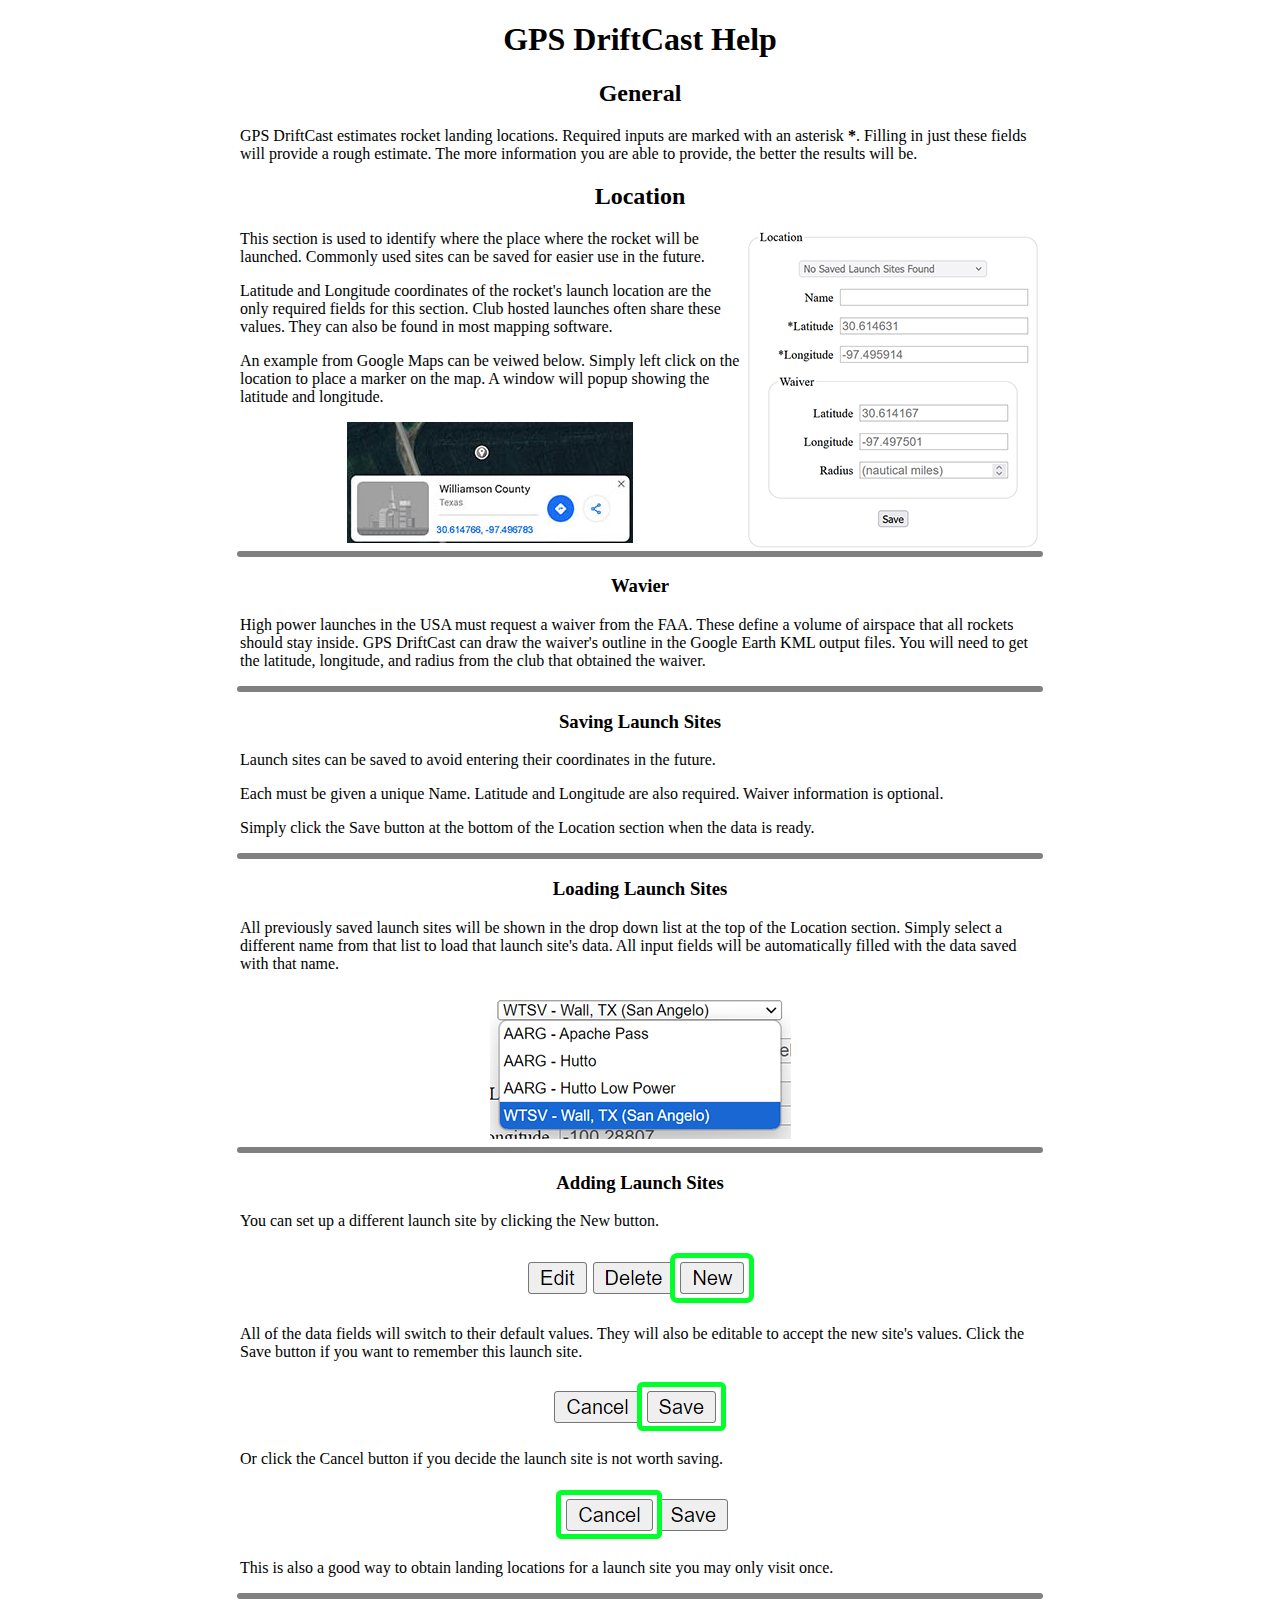
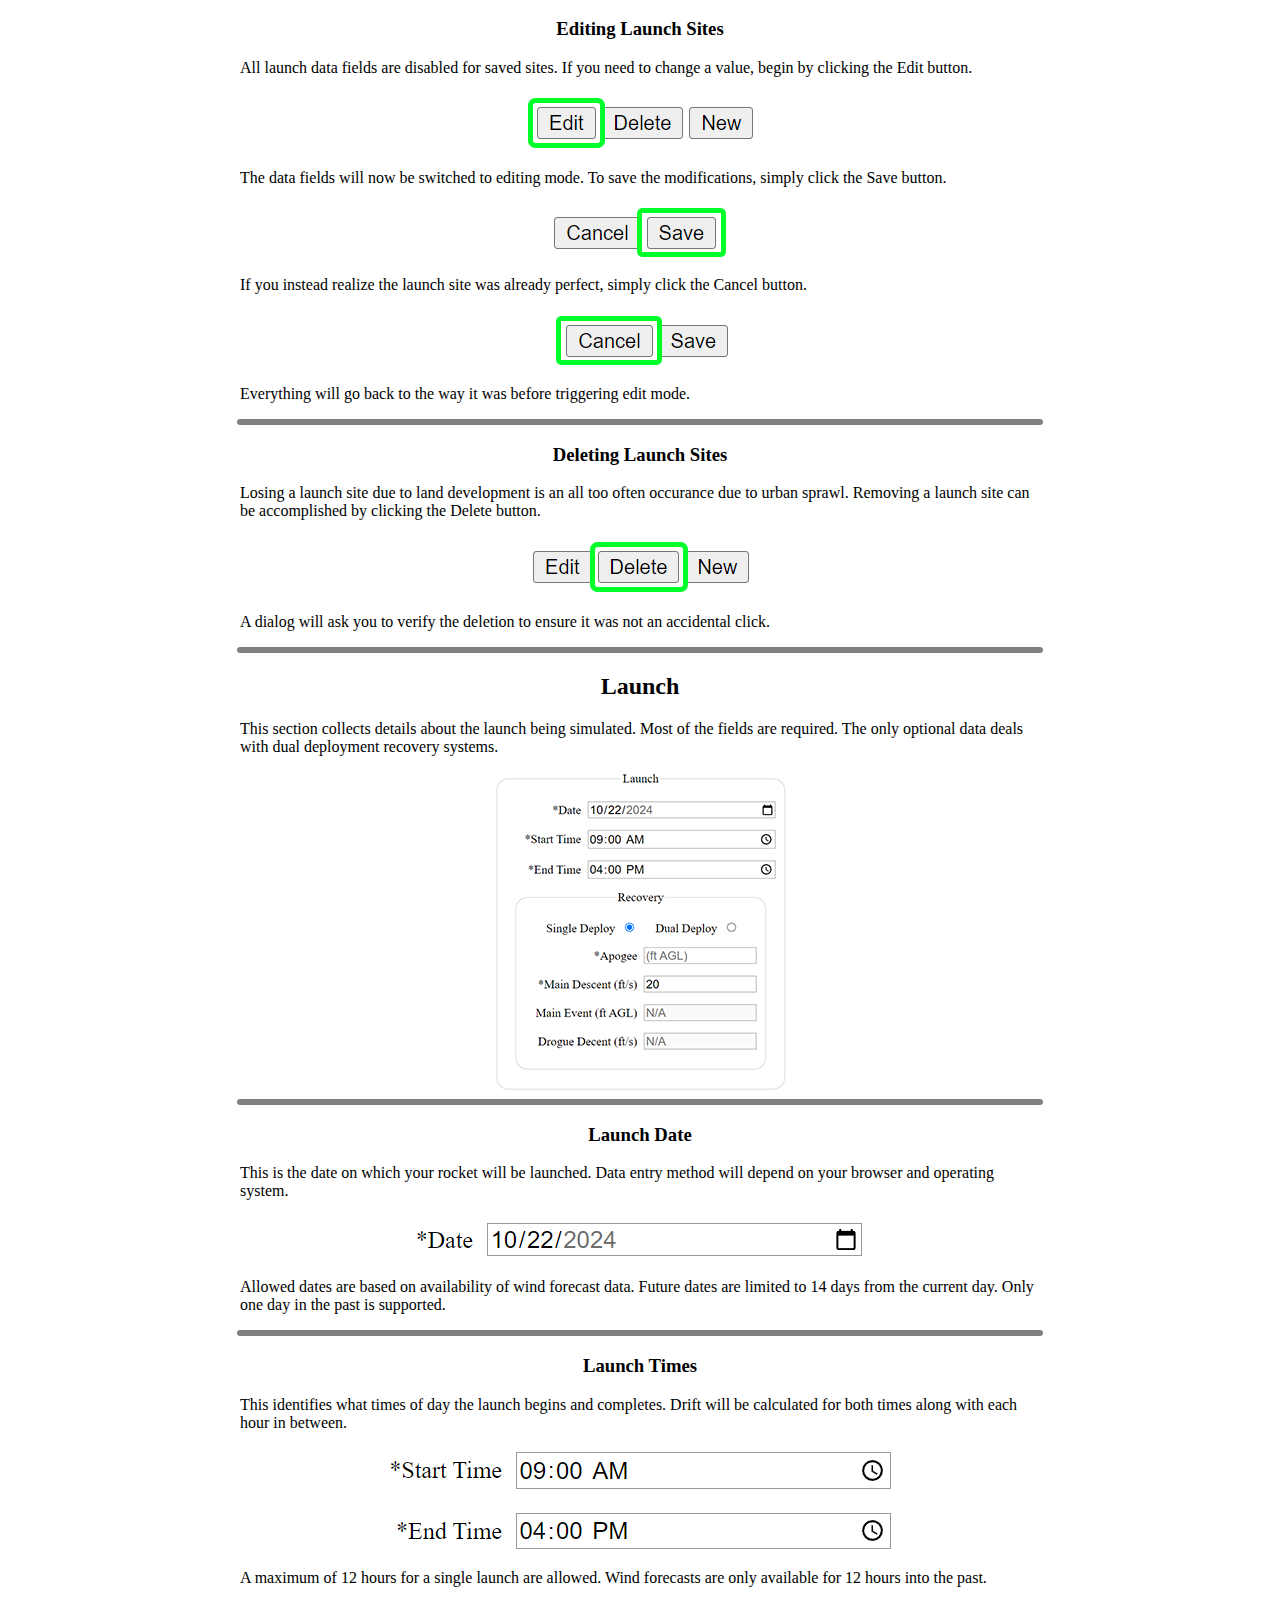
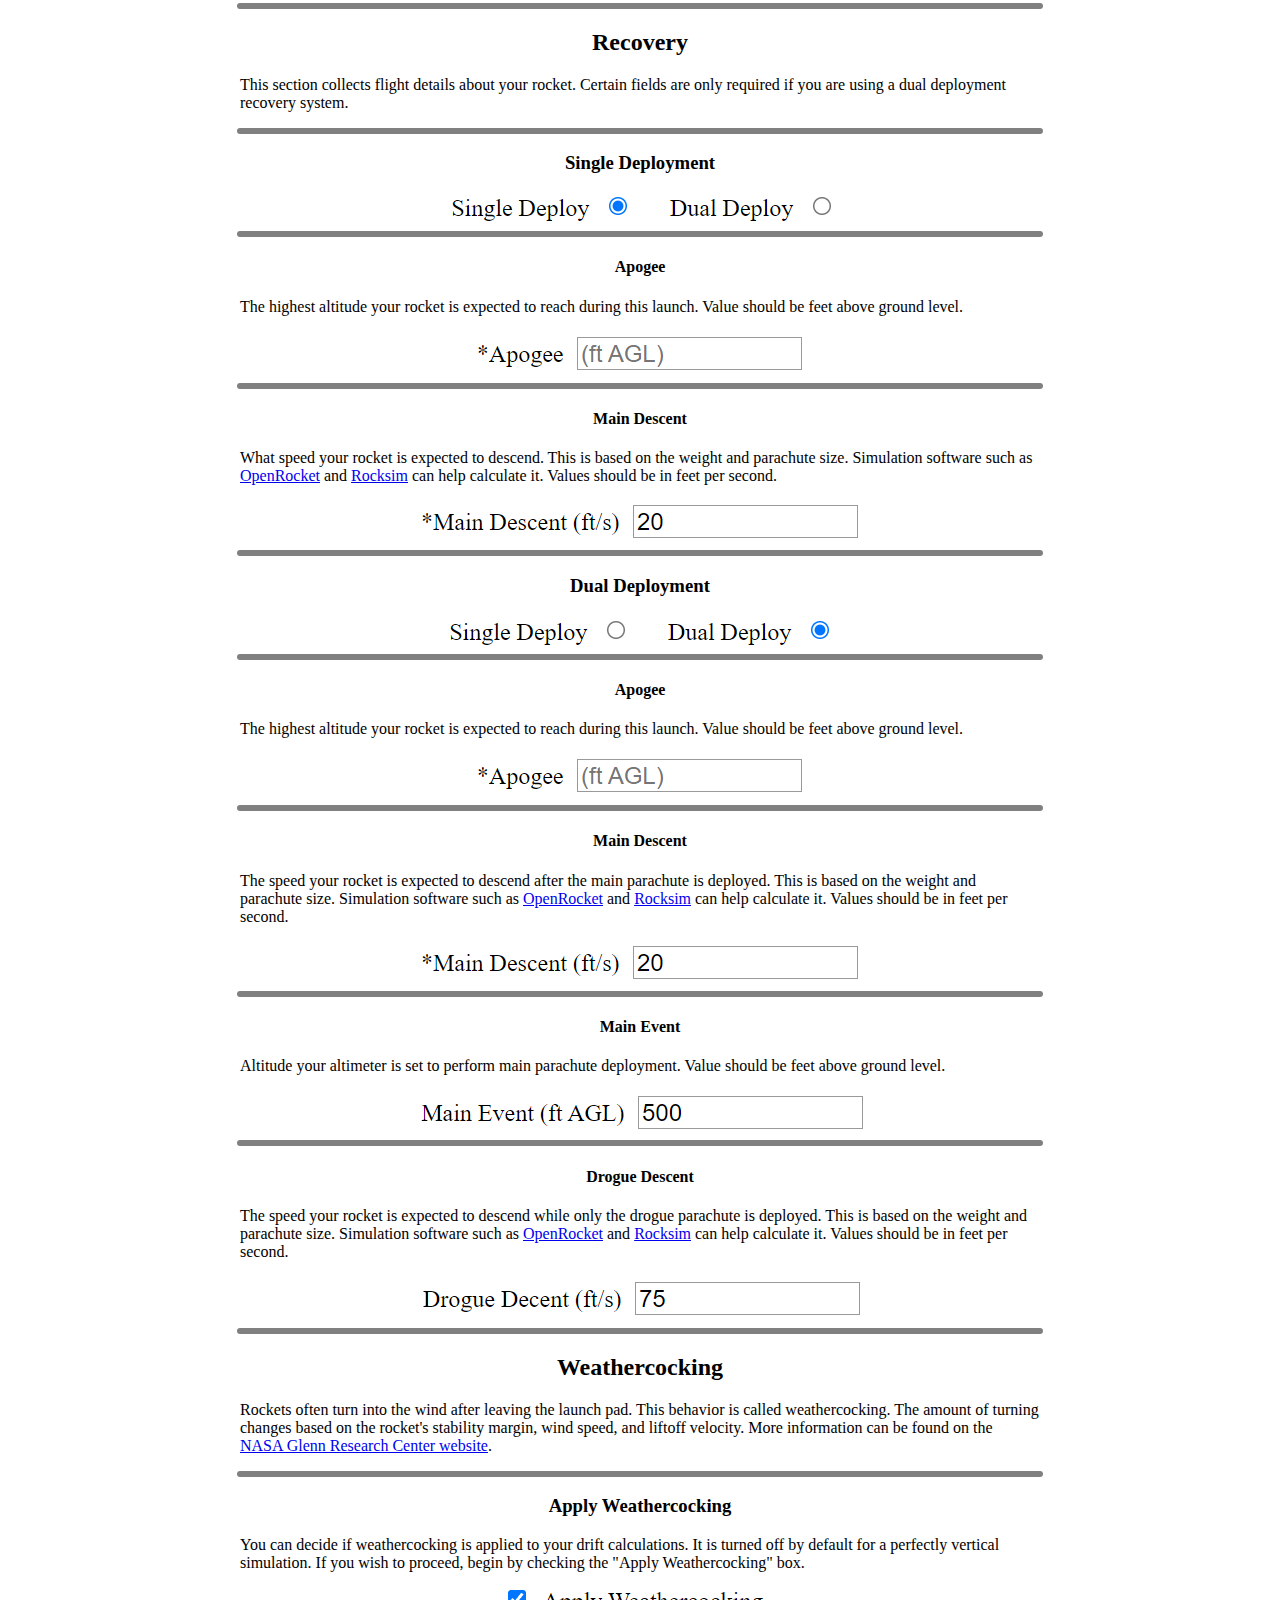
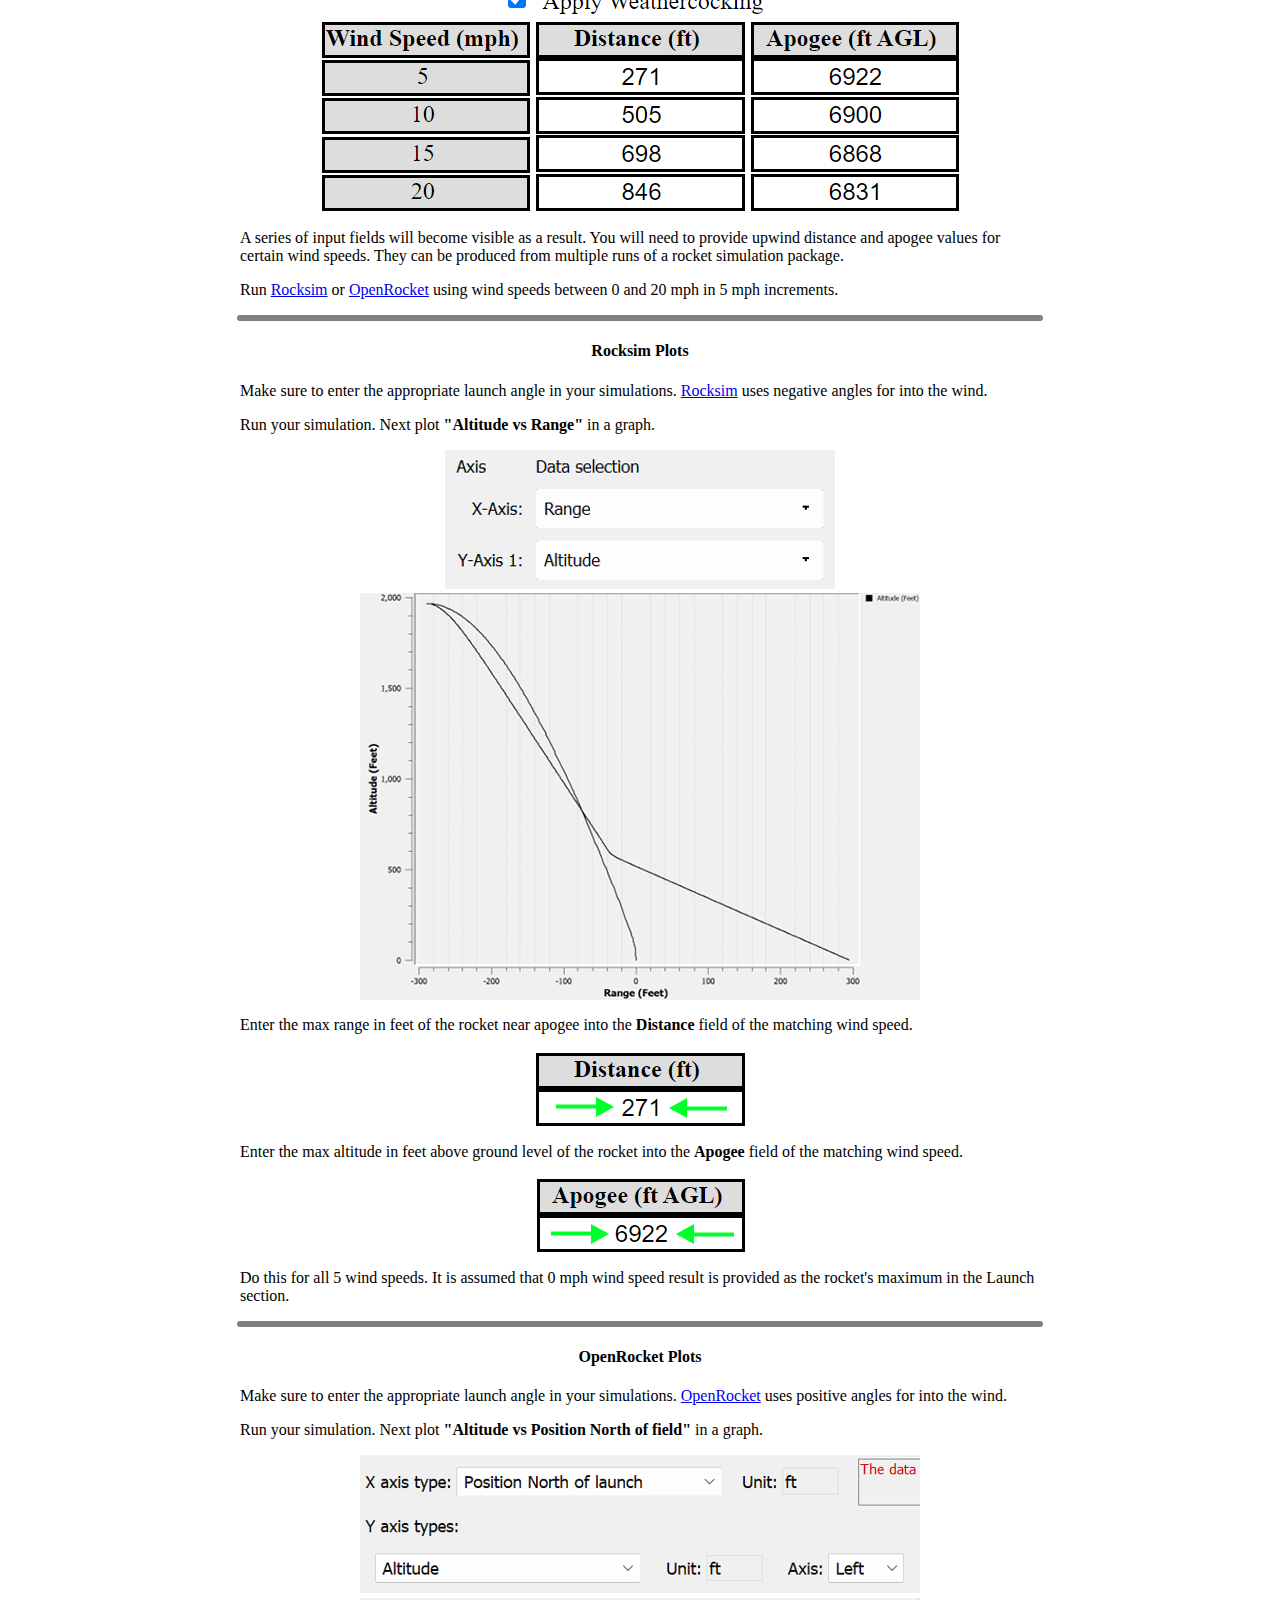
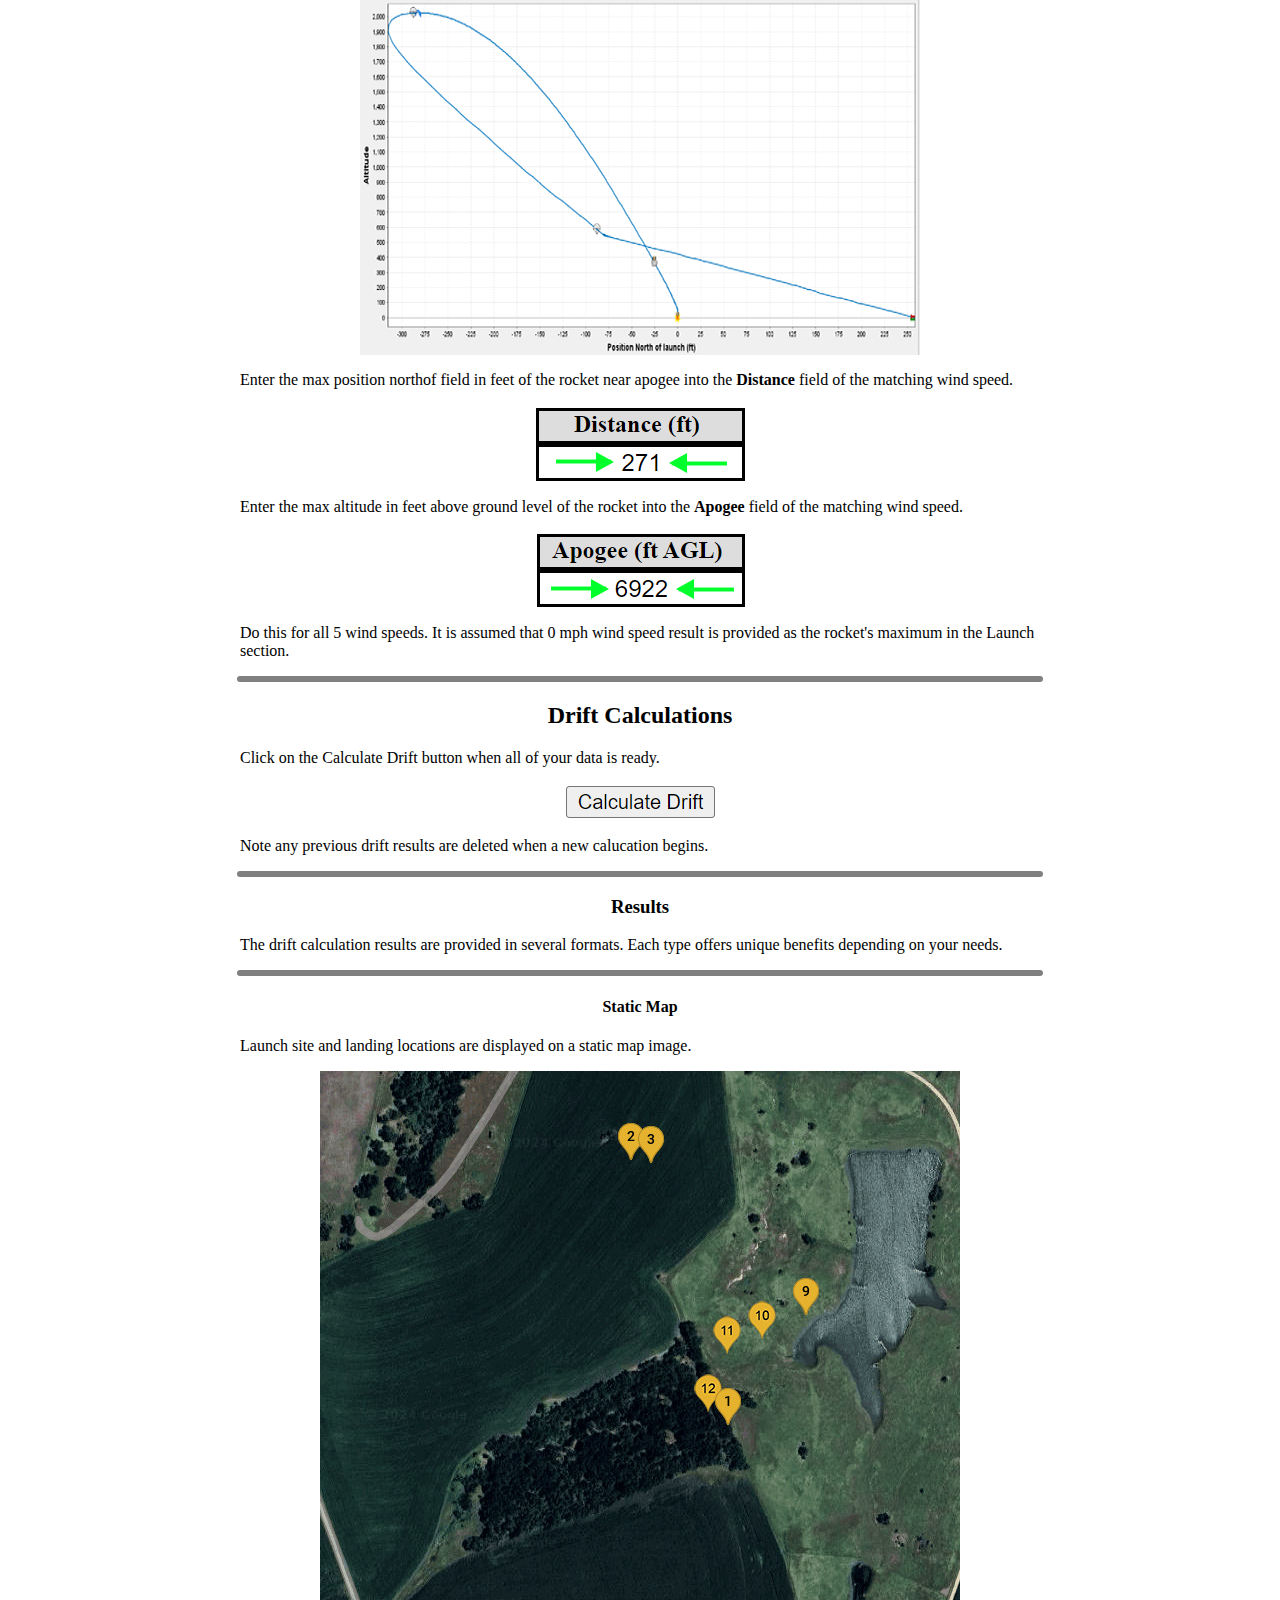
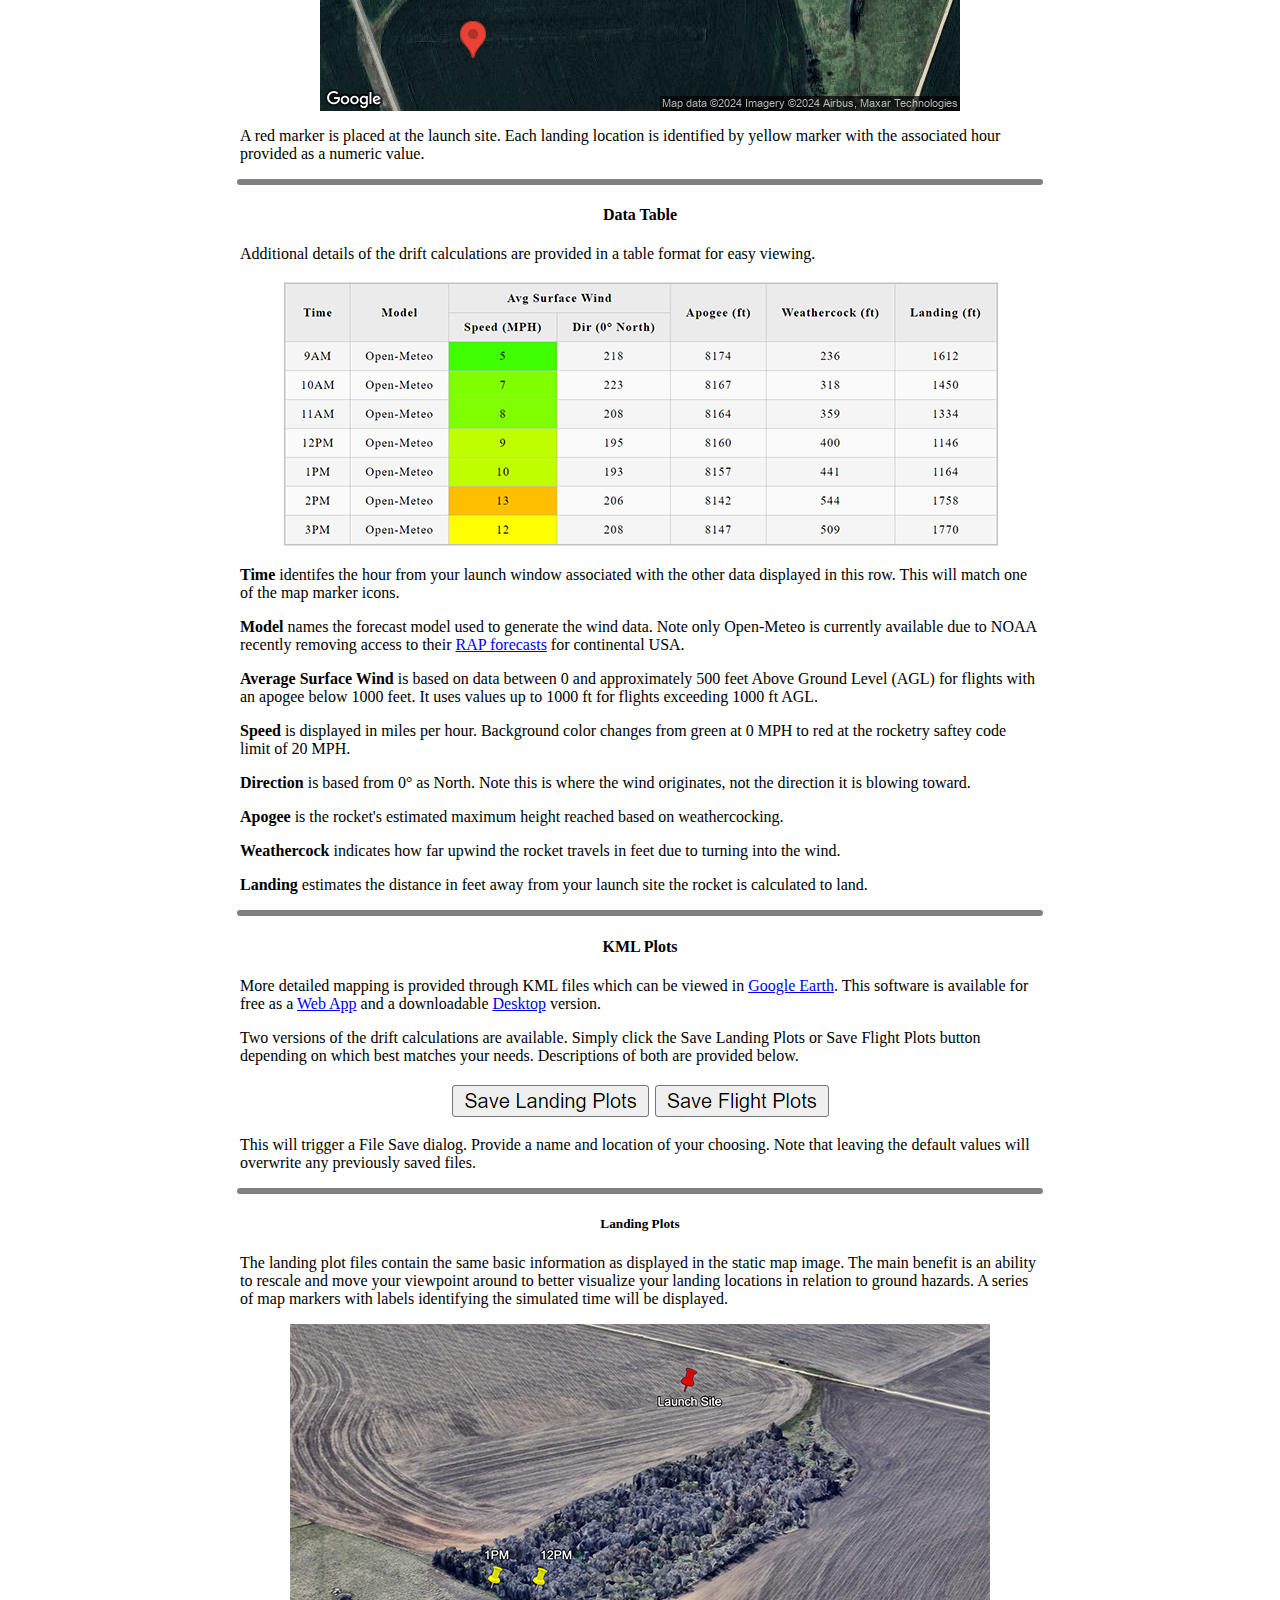
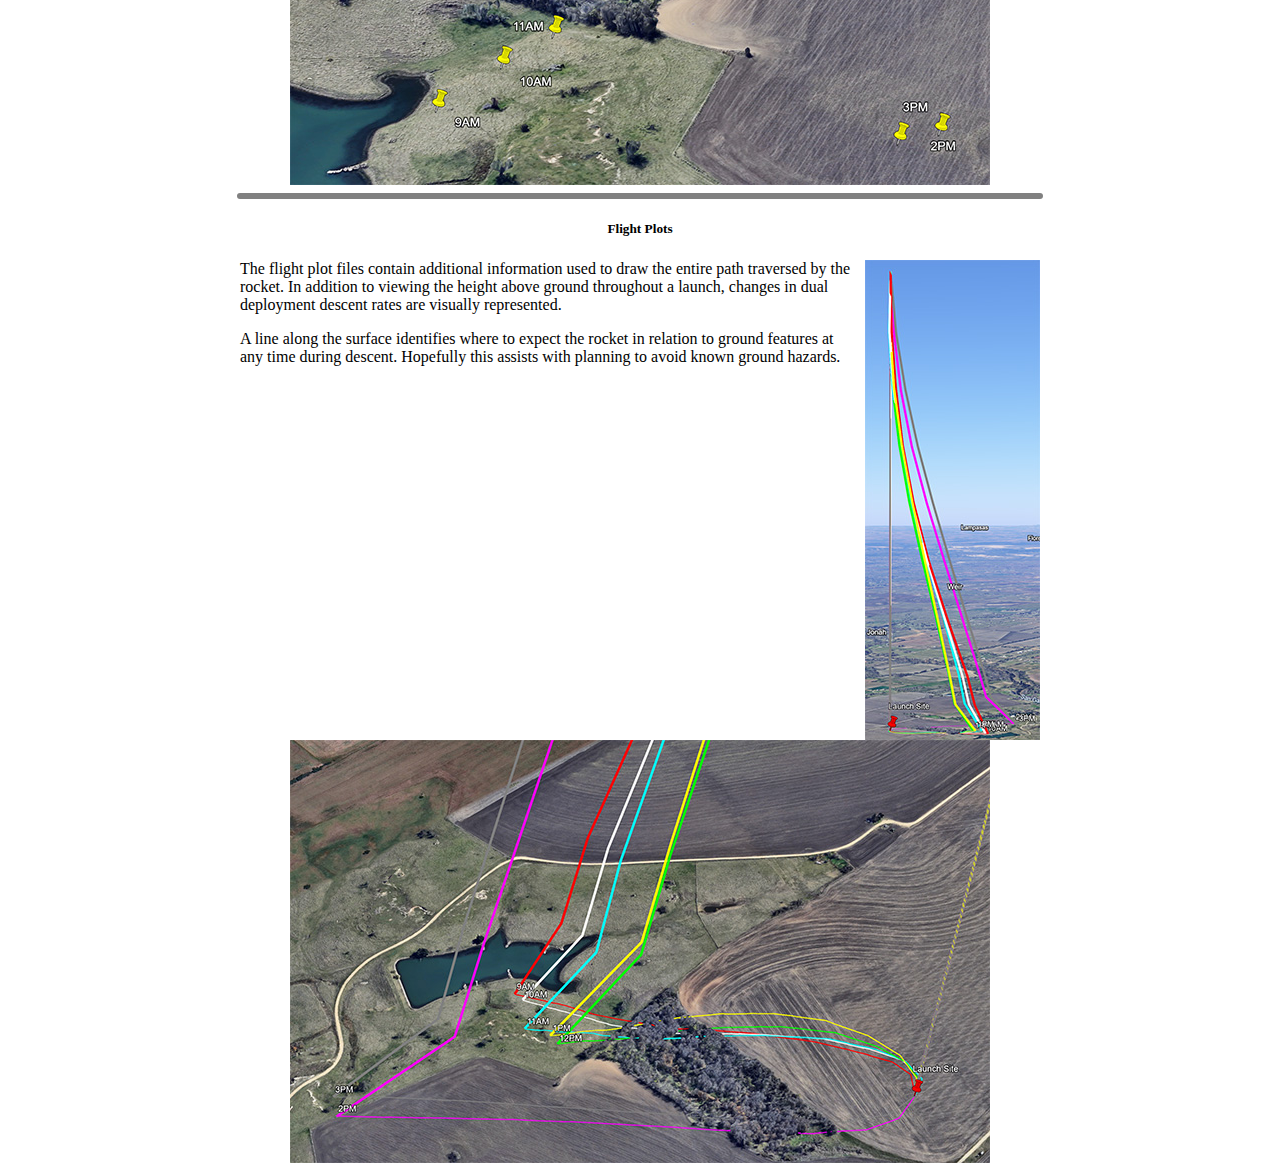
==== help/index.html @ a5b5e1a7 "Added Help page" ====
<!DOCTYPE html>
<html lang="en-US">
    <head>
        <meta charset="utf-8">
        <meta name="viewport" content="width=device-width">
        <title>GPS DriftCast Help</title>

        <link rel="apple-touch-icon" sizes="180x180" href="../images/apple-touch-icon.png">
        <link rel="icon" type="image/png" sizes="32x32" href="../images/favicon-32x32.png">
        <link rel="icon" type="image/png" sizes="16x16" href="../images/favicon-16x16.png">
        <link rel="manifest" href="../images/site.webmanifest">

        <link rel="stylesheet" href="styles.css" />
    </head>
    <body>
        <h1>GPS DriftCast Help</h1>
        <div>
            <h2>General</h2>
            <p>GPS DriftCast estimates rocket landing locations.  Required inputs are marked with an asterisk <b>*</b>.  Filling in just these fields will provide a rough estimate.  The more information you are able to provide, the better the results will be.</p>
        </div>
        <div>
            <h2>Location</h2>
            <img src="images/location_half.png" class="image_float_right">
            <p>This section is used to identify where the place where the rocket will be launched.  Commonly used sites can be saved for easier use in the future.</p>
            <p>Latitude and Longitude coordinates of the rocket's launch location are the only required fields for this section.  Club hosted launches often share these values.  They can also be found in most mapping software.</p>
            <p>An example from Google Maps can be veiwed below.  Simply left click on the location to place a marker on the map.  A window will popup showing the latitude and longitude.</p>
            <img src="images/google_coords_half.jpg" class="image_inline">
        </div>
        <hr>
        <div>
            <h3>Wavier</h3>
            <p>High power launches in the USA must request a waiver from the FAA.  These define a volume of airspace that all rockets should stay inside.  GPS DriftCast can draw the waiver's outline in the Google Earth KML output files.  You will need to get the latitude, longitude, and radius from the club that obtained the waiver.</p>
        </div>
        <hr>
        <div>
            <h3>Saving Launch Sites</h3>
            <p>Launch sites can be saved to avoid entering their coordinates in the future.</p>
            <p>Each must be given a unique Name.  Latitude and Longitude are also required.  Waiver information is optional.</p>
            <p>Simply click the Save button at the bottom of the Location section when the data is ready.</p>
        </div>
        <hr>
        <div>
            <h3>Loading Launch Sites</h3>
            <p>All previously saved launch sites will be shown in the drop down list at the top of the Location section.  Simply select a different name from that list to load that launch site's data.  All input fields will be automatically filled with the data saved with that name.</p>
            <img src="images/launch_site_select.png" class="image_inline">
        </div>
        <hr>
        <div>
            <h3>Adding Launch Sites</h3>
            <p>You can set up a different launch site by clicking the New button.</p>
            <img src="images/new_btn.png" class="image_inline">
            <p>All of the data fields will switch to their default values.  They will also be editable to accept the new site's values.  Click the Save button if you want to remember this launch site.</p>
            <img src="images/save_btn.png" class="image_inline">
            <p>Or click the Cancel button if you decide the launch site is not worth saving.</p>
            <img src="images/cancel_btn.png" class="image_inline">
            <p>This is also a good way to obtain landing locations for a launch site you may only visit once.</p>
        </div>
        <hr>
        <div>
            <h3>Editing Launch Sites</h3>
            <p>All launch data fields are disabled for saved sites.  If you need to change a value, begin by clicking the Edit button.</p>
            <img src="images/edit_btn.png" class="image_inline">
            <p>The data fields will now be switched to editing mode.  To save the modifications, simply click the Save button.</p>
            <img src="images/save_btn.png" class="image_inline">
            <p>If you instead realize the launch site was already perfect, simply click the Cancel button.</p>
            <img src="images/cancel_btn.png" class="image_inline">
            <p>Everything will go back to the way it was before triggering edit mode.</p>
        </div>
        <hr>
        <div>
            <h3>Deleting Launch Sites</h3>
            <p>Losing a launch site due to land development is an all too often occurance due to urban sprawl.  Removing a launch site can be accomplished by clicking the Delete button.</p>
            <img src="images/delete_btn.png" class="image_inline">
            <p>A dialog will ask you to verify the deletion to ensure it was not an accidental click.</p>
        </div>
        <hr>
        <div>
            <h2>Launch</h2>
            <p>This section collects details about the launch being simulated.  Most of the fields are required.  The only optional data deals with dual deployment recovery systems.</p>
            <img src="images/launch_half.png" class="image_inline">
        </div>
        <hr>
        <div>
            <h3>Launch Date</h3>
            <p>This is the date on which your rocket will be launched.  Data entry method will depend on your browser and operating system.</p>
            <img src="images/launch_date.png" class="image_inline">
            <p>Allowed dates are based on availability of wind forecast data.  Future dates are limited to 14 days from the current day.  Only one day in the past is supported.</p>
        </div>
        <hr>
        <div>
            <h3>Launch Times</h3>
            <p>This identifies what times of day the launch begins and completes.  Drift will be calculated for both times along with each hour in between.</p>
            <img src="images/launch_times.png" class="image_inline">
            <p>A maximum of 12 hours for a single launch are allowed.  Wind forecasts are only available for 12 hours into the past.</p>
        </div>
        <hr>
        <div>
            <h2>Recovery</h2>
            <p>This section collects flight details about your rocket.  Certain fields are only required if you are using a dual deployment recovery system.</p>
        </div>
        <hr>
        <div>
            <h3>Single Deployment</h3>
            <img src="images/recovery_single_select.png" class="image_inline">
        </div>
        <hr>
        <div>
            <h4>Apogee</h4>
            <p>The highest altitude your rocket is expected to reach during this launch.  Value should be feet above ground level.</p>
            <img src="images/recovery_apogee.png" class="image_inline">
        </div>
        <hr>
        <div>
            <h4>Main Descent</h4>
            <p>What speed your rocket is expected to descend.  This is based on the weight and parachute size.  Simulation software such as <a href="https://openrocket.info/">OpenRocket</a> and <a href="https://www.apogeerockets.com/index.php?main_page=product_software_info&cPath=13_206&products_id=3300">Rocksim</a> can help calculate it.  Values should be in feet per second.</p>
            <img src="images/recovery_main.png" class="image_inline">
        </div>
        <hr>
        <div>
            <h3>Dual Deployment</h3>
            <img src="images/recovery_dual_select.png" class="image_inline">
        </div>
        <hr>
        <div>
            <h4>Apogee</h4>
            <p>The highest altitude your rocket is expected to reach during this launch.  Value should be feet above ground level.</p>
            <img src="images/recovery_apogee.png" class="image_inline">
        </div>
        <hr>
        <div>
            <h4>Main Descent</h4>
            <p>The speed your rocket is expected to descend after the main parachute is deployed.  This is based on the weight and parachute size.  Simulation software such as <a href="https://openrocket.info/">OpenRocket</a> and <a href="https://www.apogeerockets.com/index.php?main_page=product_software_info&cPath=13_206&products_id=3300">Rocksim</a> can help calculate it.  Values should be in feet per second.</p>
            <img src="images/recovery_main.png" class="image_inline">
        </div>
        <hr>
        <div>
            <h4>Main Event</h4>
            <p>Altitude your altimeter is set to perform main parachute deployment.  Value should be feet above ground level.</p>
            <img src="images/recovery_main_deploy.png" class="image_inline">
        </div>
        <hr>
        <div>
            <h4>Drogue Descent</h4>
            <p>The speed your rocket is expected to descend while only the drogue parachute is deployed.  This is based on the weight and parachute size.  Simulation software such as <a href="https://openrocket.info/">OpenRocket</a> and <a href="https://www.apogeerockets.com/index.php?main_page=product_software_info&cPath=13_206&products_id=3300">Rocksim</a> can help calculate it.  Values should be in feet per second.</p>
            <img src="images/recovery_drogue.png" class="image_inline">
        </div>
        <hr>
        <div>
            <h2>Weathercocking</h2>
            <p>Rockets often turn into the wind after leaving the launch pad.  This behavior is called weathercocking.  The amount of turning changes based on the rocket's stability margin, wind speed, and liftoff velocity.  More information can be found on the <a href="https://www1.grc.nasa.gov/beginners-guide-to-aeronautics/rocket-weather-cocking/">NASA Glenn Research Center website</a>.</p>
        </div>
        <hr>
        <div>
            <h3>Apply Weathercocking</h3>
            <p>You can decide if weathercocking is applied to your drift calculations.  It is turned off by default for a perfectly vertical simulation.  If you wish to proceed, begin by checking the "Apply Weathercocking" box.</p>
            <img src="images/wc_table.png" class="image_inline">
            <p>A series of input fields will become visible as a result.  You will need to provide upwind distance and apogee values for certain wind speeds.  They can be produced from multiple runs of a rocket simulation package.</p>
            <p>Run <a href="https://www.apogeerockets.com/index.php?main_page=product_software_info&cPath=13_206&products_id=3300">Rocksim</a> or <a href="https://openrocket.info/">OpenRocket</a> using wind speeds between 0 and 20 mph in 5 mph increments.</p>
        </div>
        <hr>
        <div>
            <h4>Rocksim Plots</h4>
            <p>Make sure to enter the appropriate launch angle in your simulations.  <a href="https://www.apogeerockets.com/index.php?main_page=product_software_info&cPath=13_206&products_id=3300">Rocksim</a> uses negative angles for into the wind.</p>
            <p>Run your simulation.  Next plot <b>"Altitude vs Range"</b> in a graph.</p>
            <img src="images/wc_rocksim.png" class="image_inline">
            <p>Enter the max range in feet of the rocket near apogee into the <b>Distance</b> field of the matching wind speed.</p>
            <img src="images/wc_distance.png" class="image_inline">
            <p>Enter the max altitude in feet above ground level of the rocket into the <b>Apogee</b> field of the matching wind speed.</p>
            <img src="images/wc_apogee.png" class="image_inline">
            <p>Do this for all 5 wind speeds.  It is assumed that 0 mph wind speed result is provided as the rocket's maximum in the Launch section.</p>
        </div>
        <hr>
        <div>
            <h4>OpenRocket Plots</h4>
            <p>Make sure to enter the appropriate launch angle in your simulations.  <a href="https://openrocket.info/">OpenRocket</a> uses positive angles for into the wind.</p>
            <p>Run your simulation.  Next plot <b>"Altitude vs Position North of field"</b> in a graph.</p>
            <img src="images/wc_openrocket.png" class="image_inline">
            <p>Enter the max position northof field in feet of the rocket near apogee into the <b>Distance</b> field of the matching wind speed.</p>
            <img src="images/wc_distance.png" class="image_inline">
            <p>Enter the max altitude in feet above ground level of the rocket into the <b>Apogee</b> field of the matching wind speed.</p>
            <img src="images/wc_apogee.png" class="image_inline">
            <p>Do this for all 5 wind speeds.  It is assumed that 0 mph wind speed result is provided as the rocket's maximum in the Launch section.</p>
        </div>
        <hr>
        <div>
            <h2>Drift Calculations</h2>
            <p>Click on the Calculate Drift button when all of your data is ready.</p>
            <img src="images/btn_calculate.png" class="image_inline">
            <p>Note any previous drift results are deleted when a new calucation begins.</p>
        </div>
        <hr>
        <div>
            <h3>Results</h3>
            <p>The drift calculation results are provided in several formats.  Each type offers unique benefits depending on your needs.</p>
        </div>
        <hr>
        <div>
            <h4>Static Map</h4>
            <p>Launch site and landing locations are displayed on a static map image.</p>
            <img src="images/staticmap.jpg" class="image_inline">
            <p>A red marker is placed at the launch site.  Each landing location is identified by yellow marker with the associated hour provided as a numeric value.</p>
        </div>
        <hr>
        <div>
            <h4>Data Table</h4>
            <p>Additional details of the drift calculations are provided in a table format for easy viewing.</p>
            <img src="images/data_table.png" class="image_inline">
            <p><b>Time</b> identifes the hour from your launch window associated with the other data displayed in this row.  This will match one of the map marker icons.</p>
            <p><b>Model</b> names the forecast model used to generate the wind data.  Note only Open-Meteo is currently available due to NOAA recently removing access to their <a href="https://rucsoundings.noaa.gov/">RAP forecasts</a> for continental USA.</p>
            <p><b>Average Surface Wind</b> is based on data between 0 and approximately 500 feet Above Ground Level (AGL) for flights with an apogee below 1000 feet.  It uses values up to 1000 ft for flights exceeding 1000 ft AGL.</p>
            <p><b>Speed</b> is displayed in miles per hour.  Background color changes from green at 0 MPH to red at the rocketry saftey code limit of 20 MPH.</p>
            <p><b>Direction</b> is based from 0° as North.  Note this is where the wind originates, not the direction it is blowing toward.</p>
            <p><b>Apogee</b> is the rocket's estimated maximum height reached based on weathercocking.</p>
            <p><b>Weathercock</b> indicates how far upwind the rocket travels in feet due to turning into the wind.</p>
            <p><b>Landing</b> estimates the distance in feet away from your launch site the rocket is calculated to land.</p>
        </div>
        <hr>
        <div>
            <h4>KML Plots</h4>
            <p>More detailed mapping is provided through KML files which can be viewed in <a href="https://www.google.com/earth/about/">Google Earth</a>.  This software is available for free as a <a href="https://earth.google.com/web/">Web App</a> and a downloadable <a href="https://www.google.com/earth/about/versions/#earth-pro">Desktop</a> version.</p>
            <p>Two versions of the drift calculations are available.  Simply click the Save Landing Plots or Save Flight Plots button depending on which best matches your needs.  Descriptions of both are provided below.</p>
            <img src="images/btn_save_kml_plots.png" class="image_inline">
            <p>This will trigger a File Save dialog.  Provide a name and location of your choosing.  Note that leaving the default values will overwrite any previously saved files.</p>
        </div>
        <hr>
        <div>
            <h5>Landing Plots</h5>
            <p>The landing plot files contain the same basic information as displayed in the static map image.  The main benefit is an ability to rescale and move your viewpoint around to better visualize your landing locations in relation to ground hazards.  A series of map markers with labels identifying the simulated time will be displayed.</p>
            <a href="images/kml_landing_plot.jpg"><img src="images/kml_landing_plot_small.jpg" class="image_inline"></a>
        </div>
        <hr>
        <div>
            <h5>Flight Plots</h5>
            <a href="images/kml_flight_plots_full.jpg" class="image_float_right"><img src="images/kml_flight_plots_full_small.jpg" class="image_float_right"></a>
            <p>The flight plot files contain additional information used to draw the entire path traversed by the rocket.  In addition to viewing the height above ground throughout a launch, changes in dual deployment descent rates are visually represented.</p>
            <p>A line along the surface identifies where to expect the rocket in relation to ground features at any time during descent.  Hopefully this assists with planning to avoid known ground hazards.</p>
            <a href="images/kml_flight_plots.jpg" class="image_inline"><img src="images/kml_flight_plots_small.jpg" class="image_inline"></a>
        </div>
    </body>
</html>
---- help/styles.css ----
body {
    /* Center the form on the page */
    text-align: center;
}

h1 {
    /* Center the form on the page */
    text-align: center;
}

div {
    margin: auto;
    max-width: 800px;
}

img.image_float_right {
    float: right;
    margin-left: 5px;
}

img.image_inline {
    display: block;
    margin: auto;
}

p {
    display:block;
    text-align: left;
}

hr {
    max-width: 800px;
    border: 3px solid;
    border-radius: 3px;
}
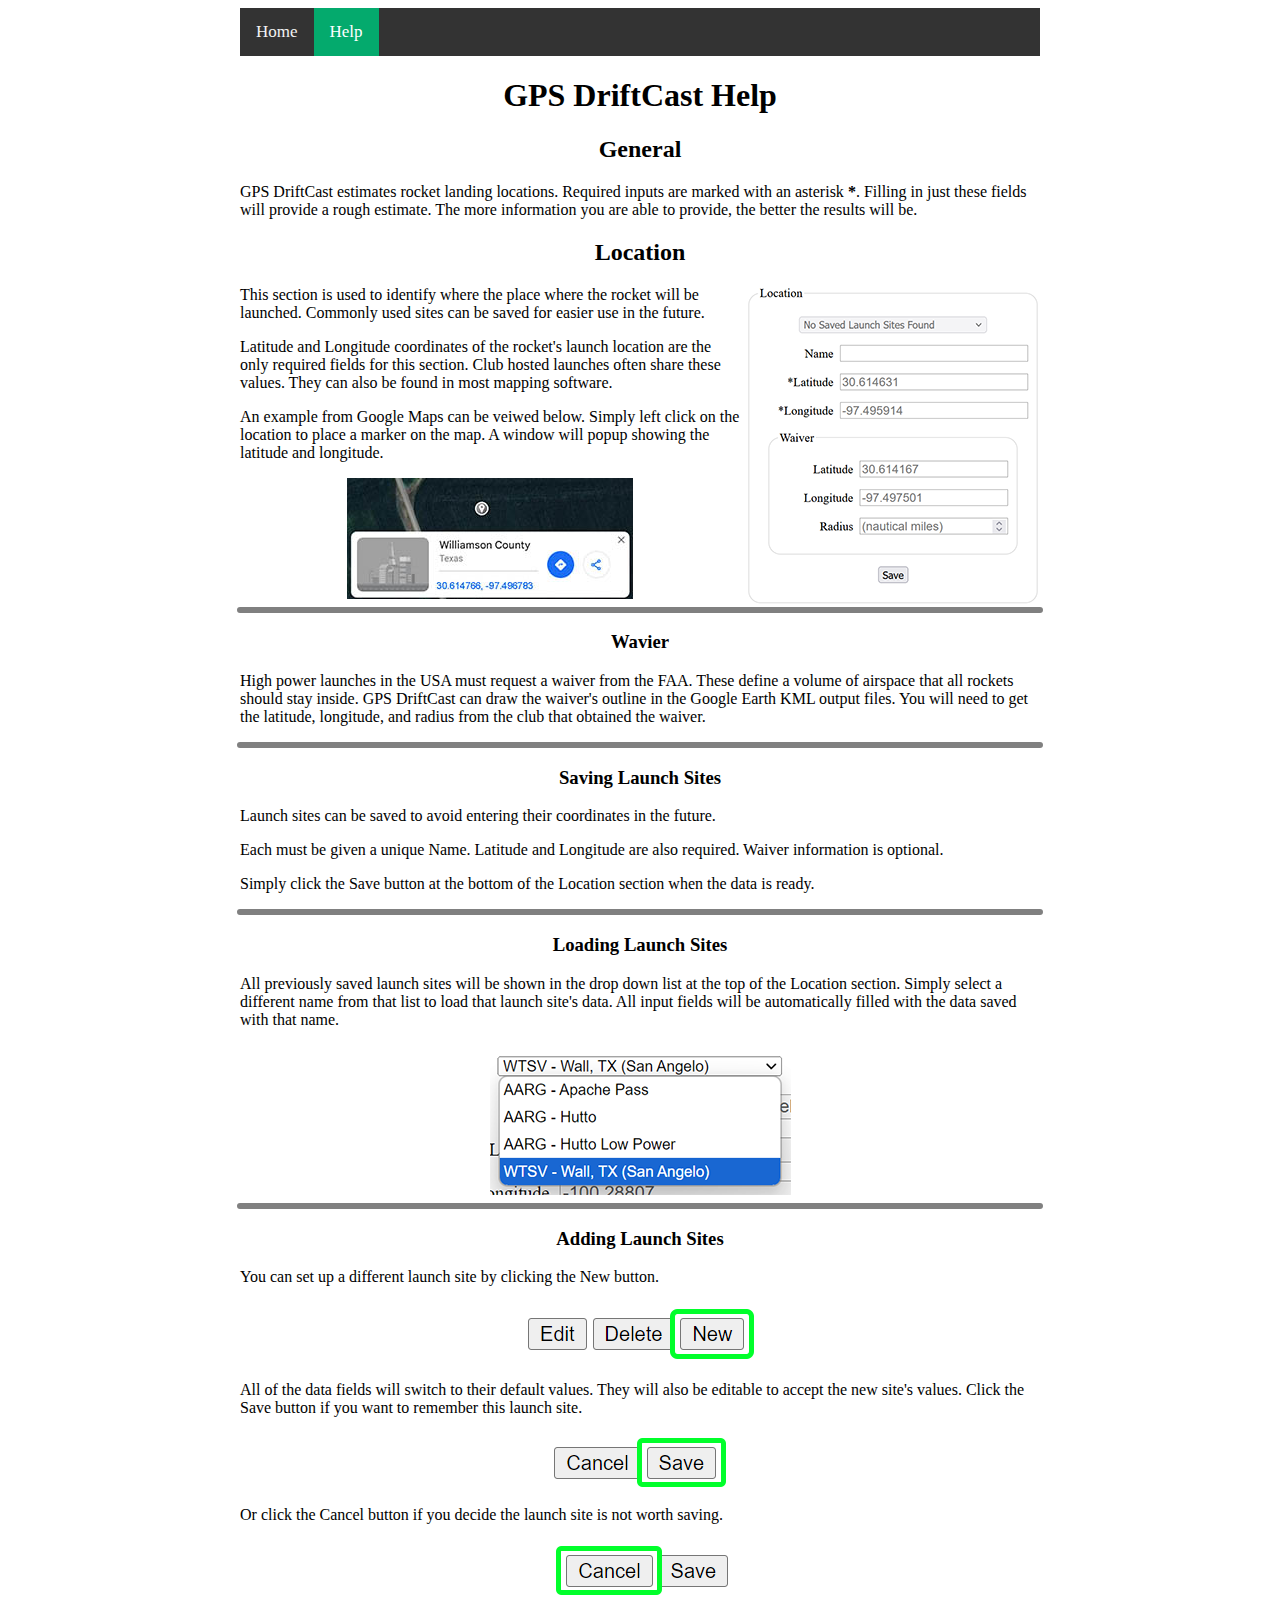
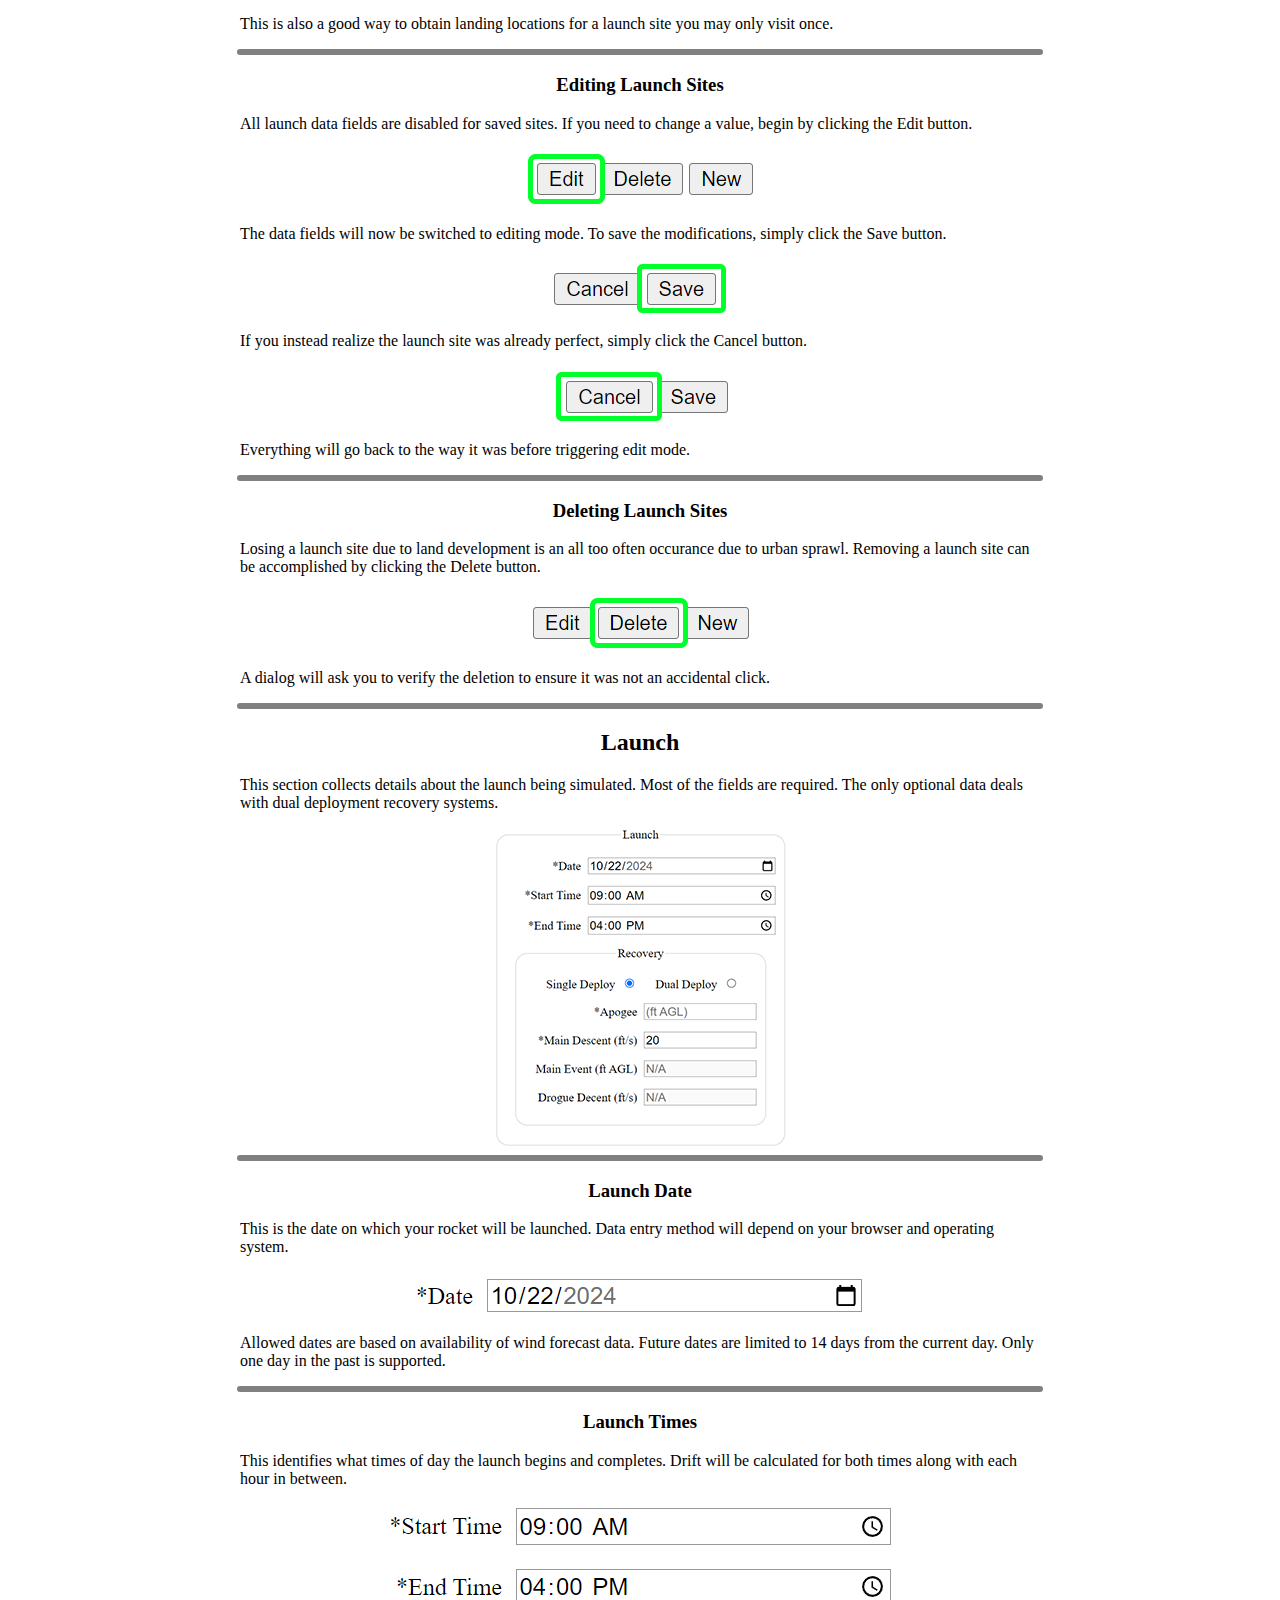
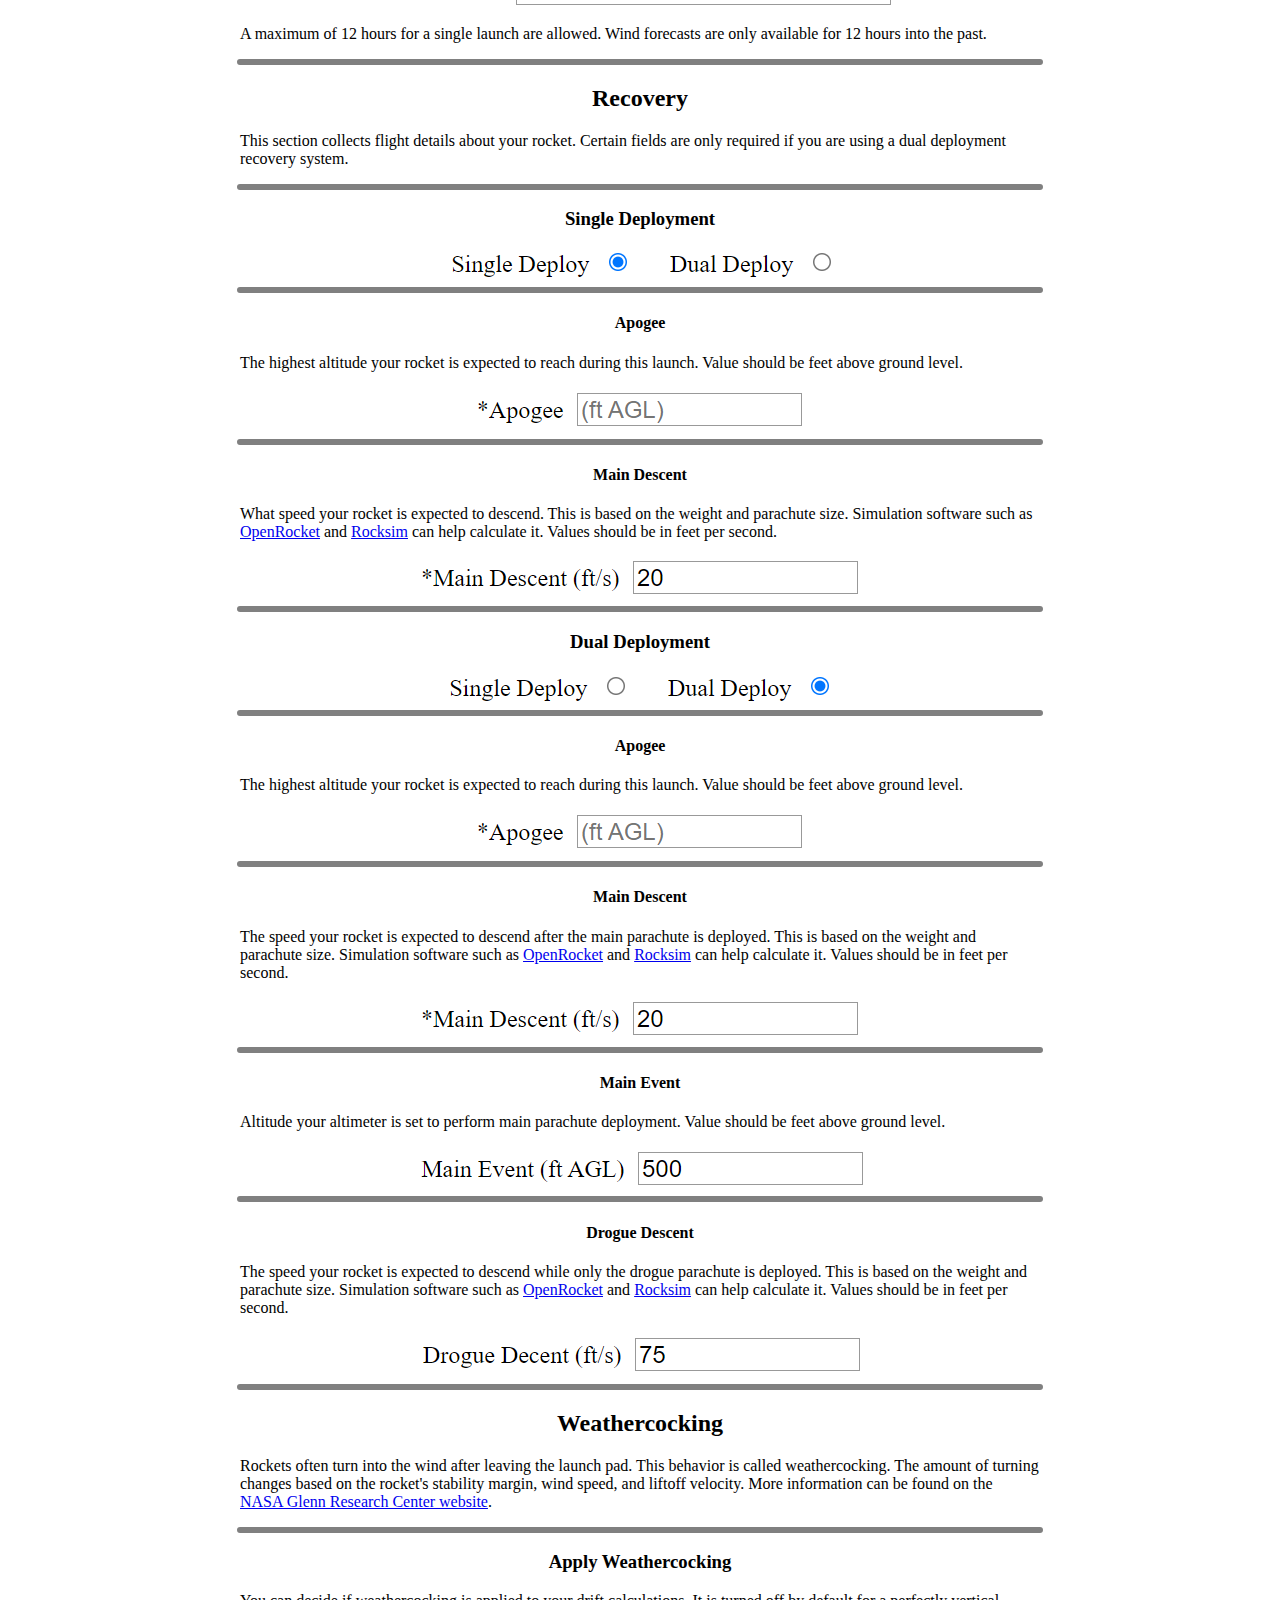
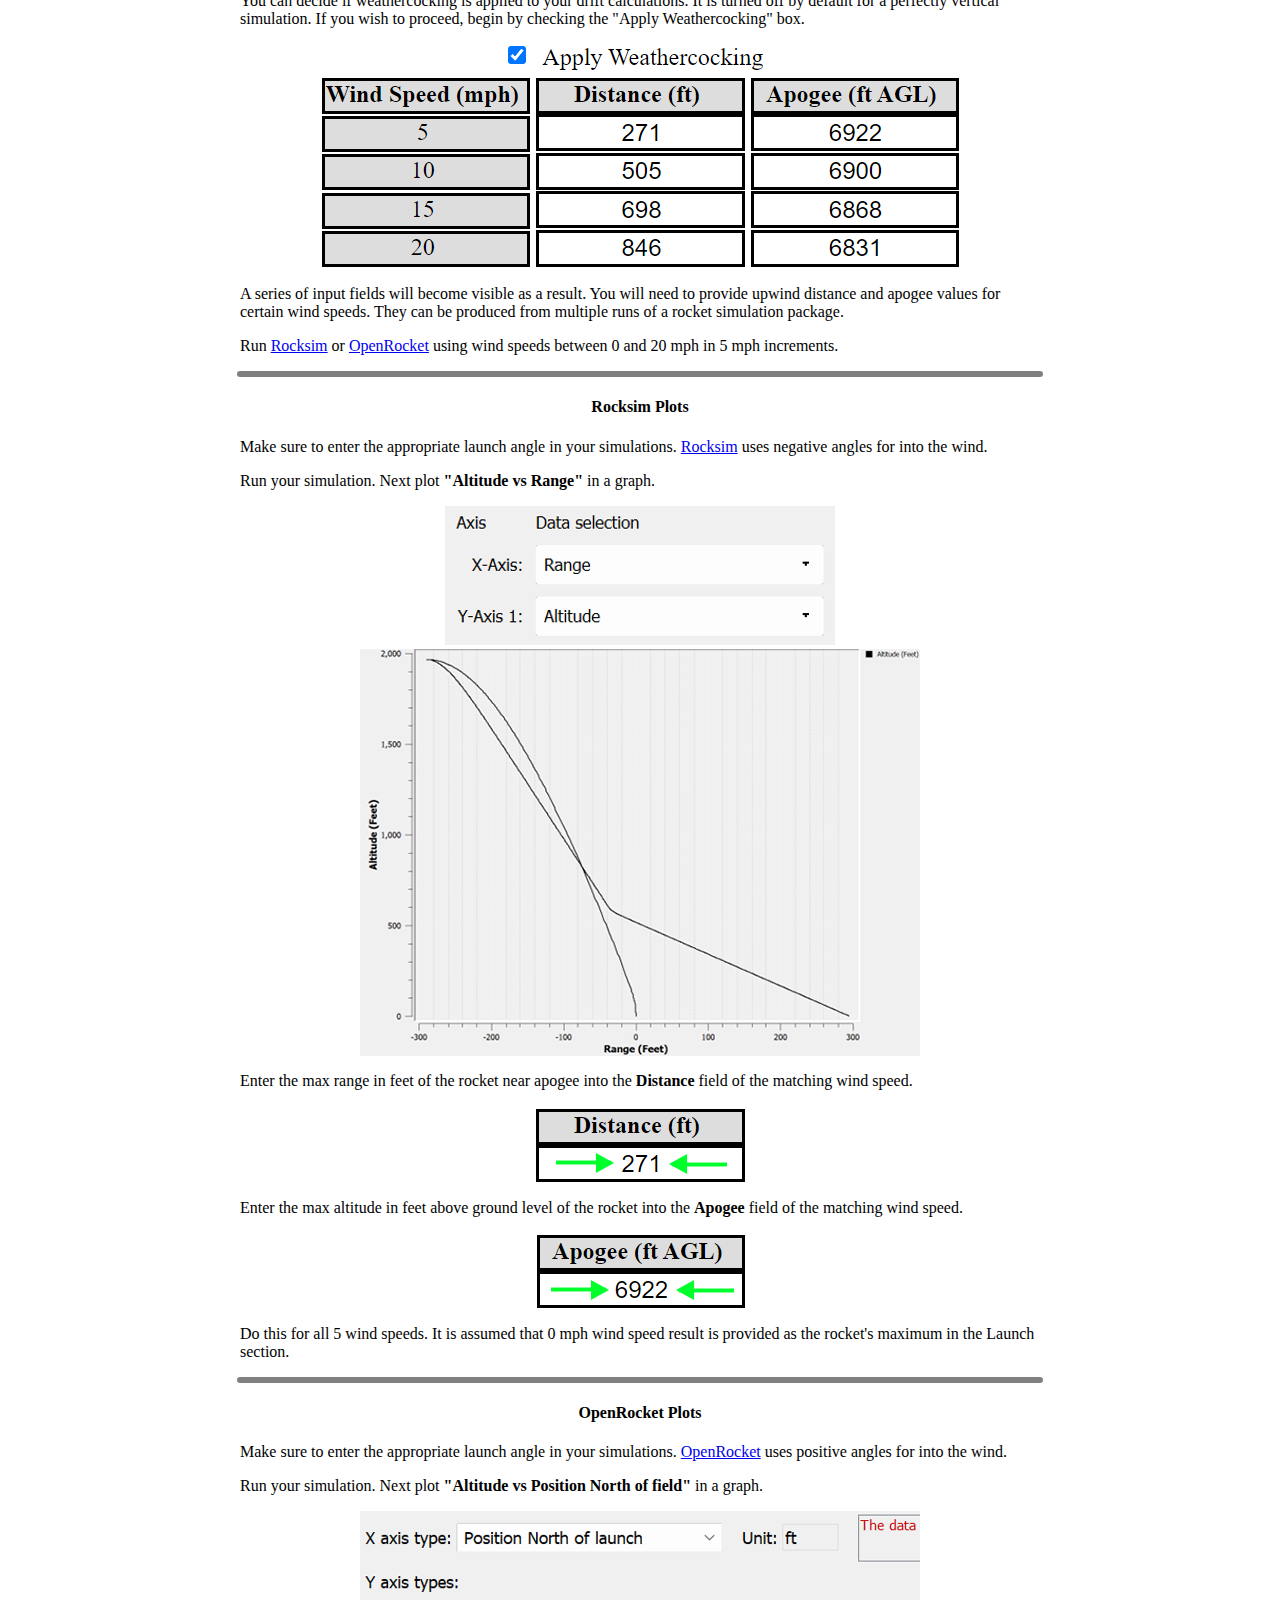
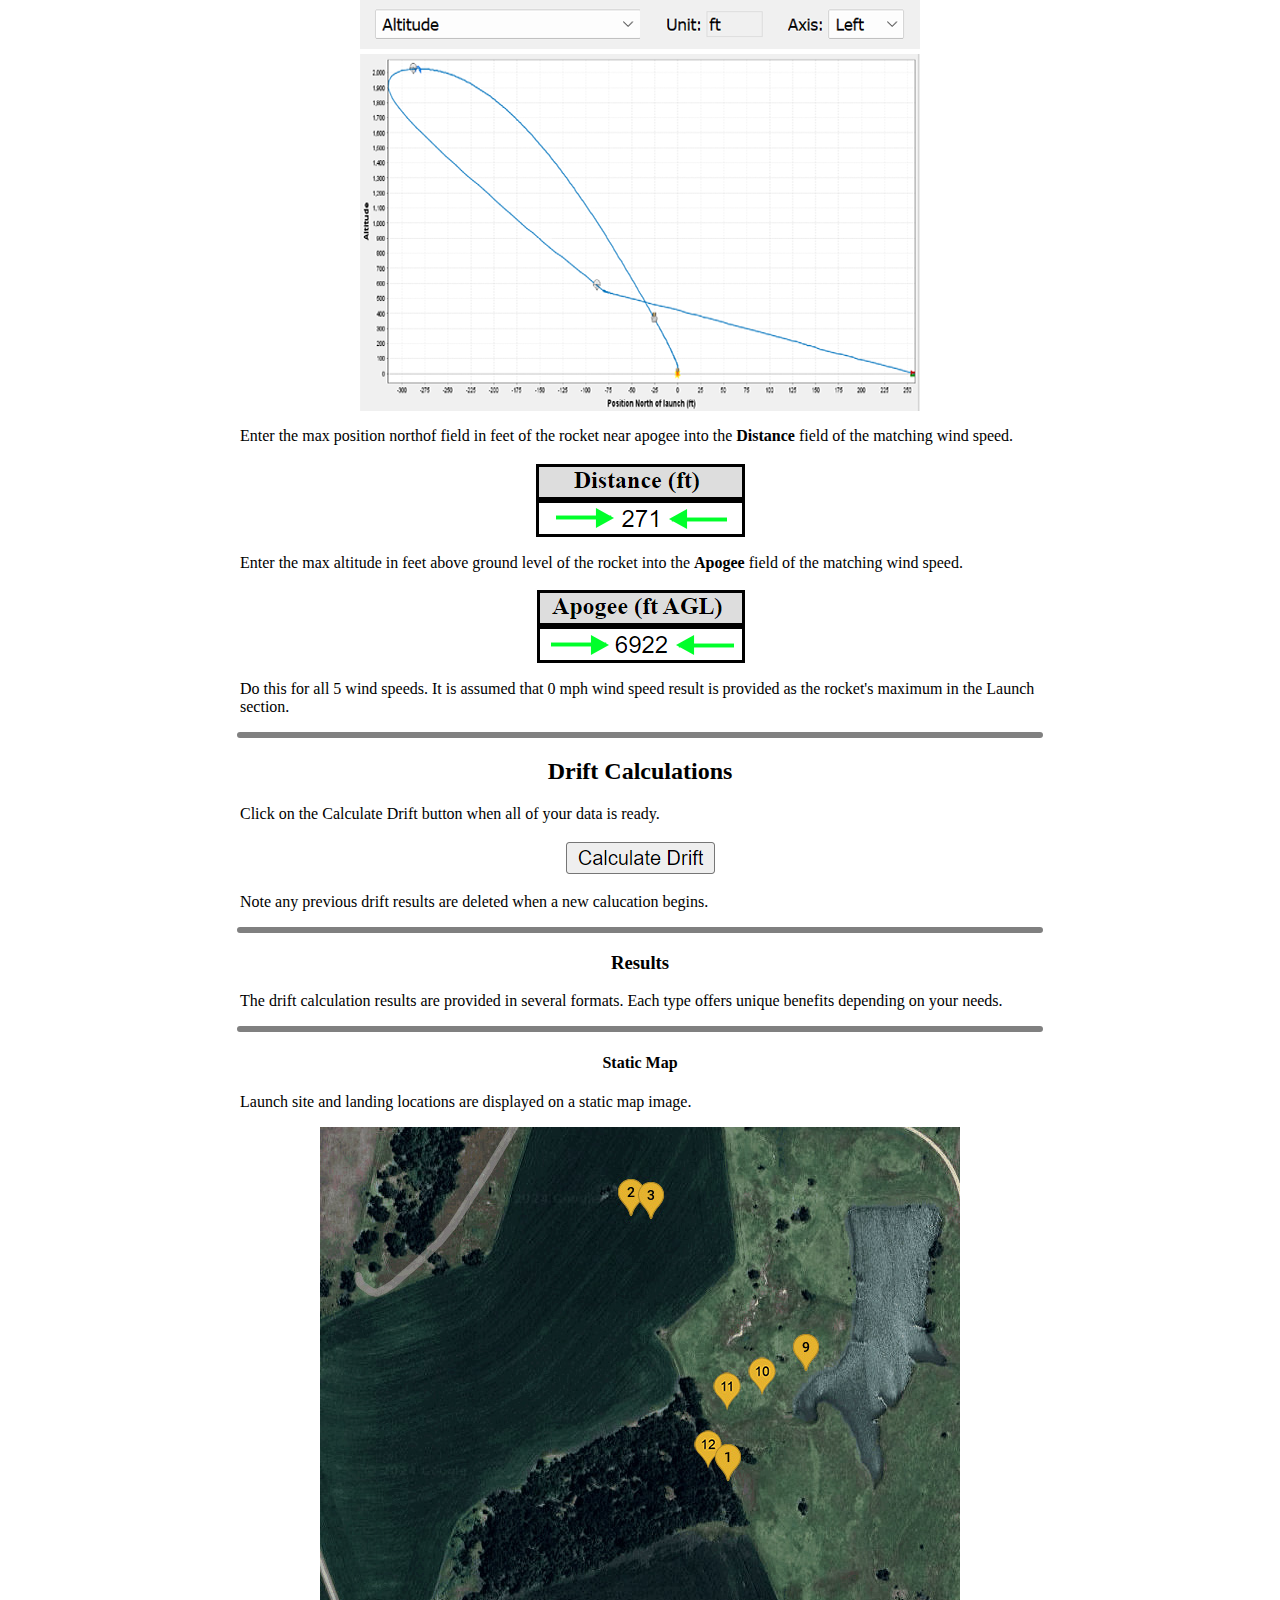
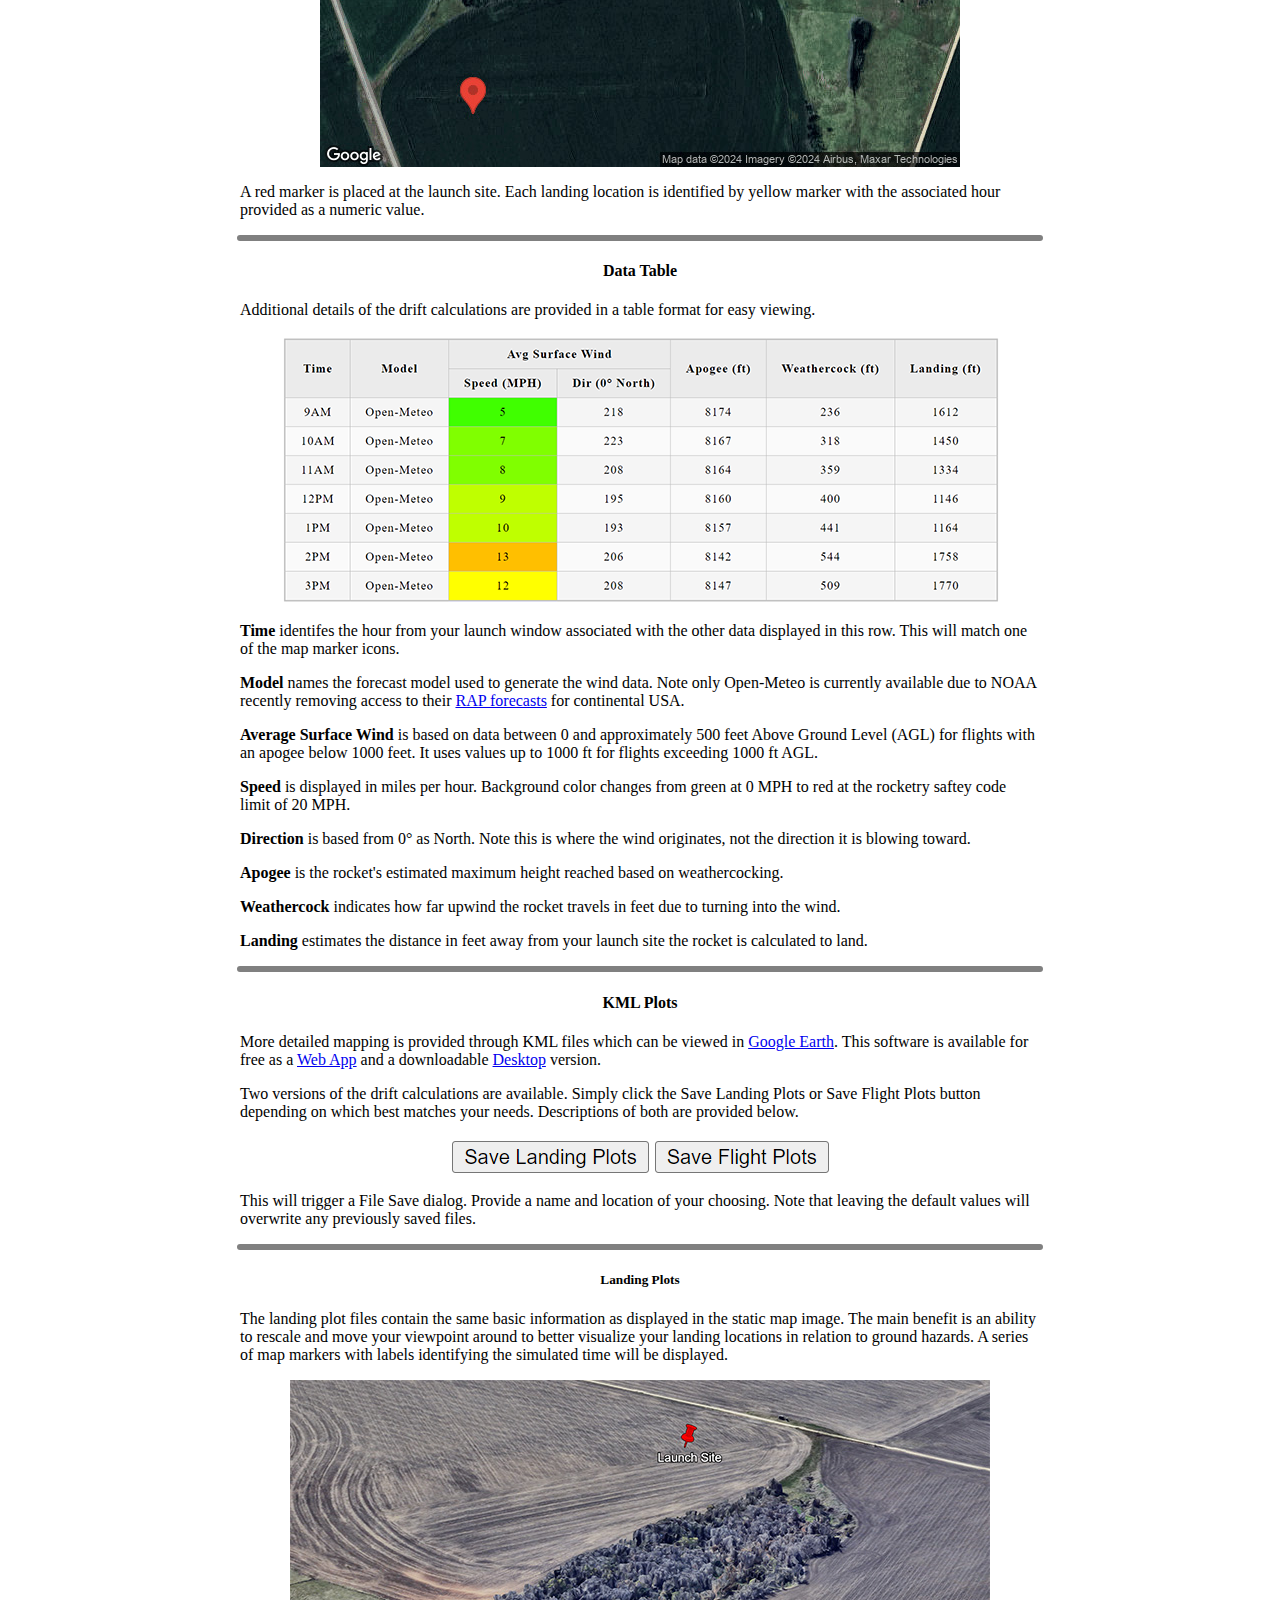
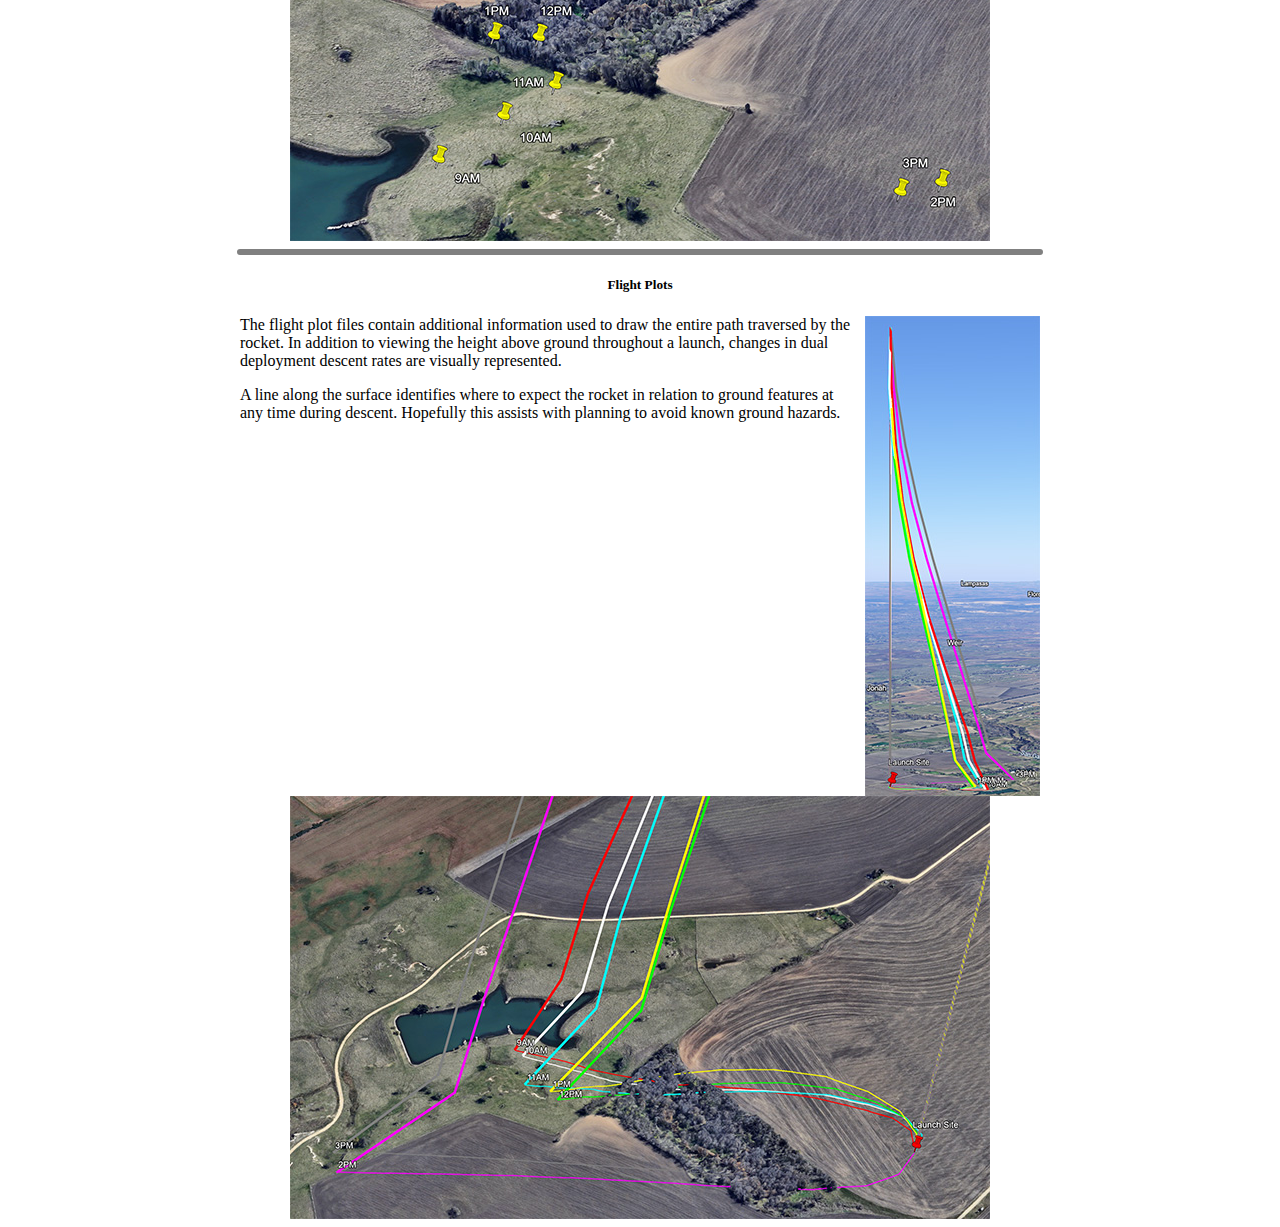
==== commit 2c4258a5: "Menu bar" ====
--- a/help/index.html
+++ b/help/index.html
@@ -13,6 +13,11 @@
         <link rel="stylesheet" href="styles.css" />
     </head>
     <body>
+        <a name="page_top"></a>
+        <div class="topnav">
+            <a href="../index.html">Home</a>
+            <a class="active" href="#page_top">Help</a>
+        </div>
         <h1>GPS DriftCast Help</h1>
         <div>
             <h2>General</h2>
@@ -145,6 +150,7 @@
             <img src="images/recovery_drogue.png" class="image_inline">
         </div>
         <hr>
+        <a name="weathercocking"></a>
         <div>
             <h2>Weathercocking</h2>
             <p>Rockets often turn into the wind after leaving the launch pad.  This behavior is called weathercocking.  The amount of turning changes based on the rocket's stability margin, wind speed, and liftoff velocity.  More information can be found on the <a href="https://www1.grc.nasa.gov/beginners-guide-to-aeronautics/rocket-weather-cocking/">NASA Glenn Research Center website</a>.</p>
@@ -158,6 +164,7 @@
             <p>Run <a href="https://www.apogeerockets.com/index.php?main_page=product_software_info&cPath=13_206&products_id=3300">Rocksim</a> or <a href="https://openrocket.info/">OpenRocket</a> using wind speeds between 0 and 20 mph in 5 mph increments.</p>
         </div>
         <hr>
+        <a name="rocksim_plots"></a>
         <div>
             <h4>Rocksim Plots</h4>
             <p>Make sure to enter the appropriate launch angle in your simulations.  <a href="https://www.apogeerockets.com/index.php?main_page=product_software_info&cPath=13_206&products_id=3300">Rocksim</a> uses negative angles for into the wind.</p>
@@ -170,6 +177,7 @@
             <p>Do this for all 5 wind speeds.  It is assumed that 0 mph wind speed result is provided as the rocket's maximum in the Launch section.</p>
         </div>
         <hr>
+        <a name="openrocket_plots"></a>
         <div>
             <h4>OpenRocket Plots</h4>
             <p>Make sure to enter the appropriate launch angle in your simulations.  <a href="https://openrocket.info/">OpenRocket</a> uses positive angles for into the wind.</p>
--- a/help/styles.css
+++ b/help/styles.css
@@ -32,4 +32,32 @@
     max-width: 800px;
     border: 3px solid;
     border-radius: 3px;
+}
+
+/* Add a black background color to the top navigation */
+.topnav {
+    background-color: #333;
+    overflow: hidden;
+}
+
+/* Style the links inside the navigation bar */
+.topnav a {
+    float: left;
+    color: #f2f2f2;
+    text-align: center;
+    padding: 14px 16px;
+    text-decoration: none;
+    font-size: 17px;
+}
+
+/* Change the color of links on hover */
+.topnav a:hover {
+    background-color: #ddd;
+    color: black;
+}
+
+/* Add a color to the active/current link */
+.topnav a.active {
+    background-color: #04AA6D;
+    color: white;
 }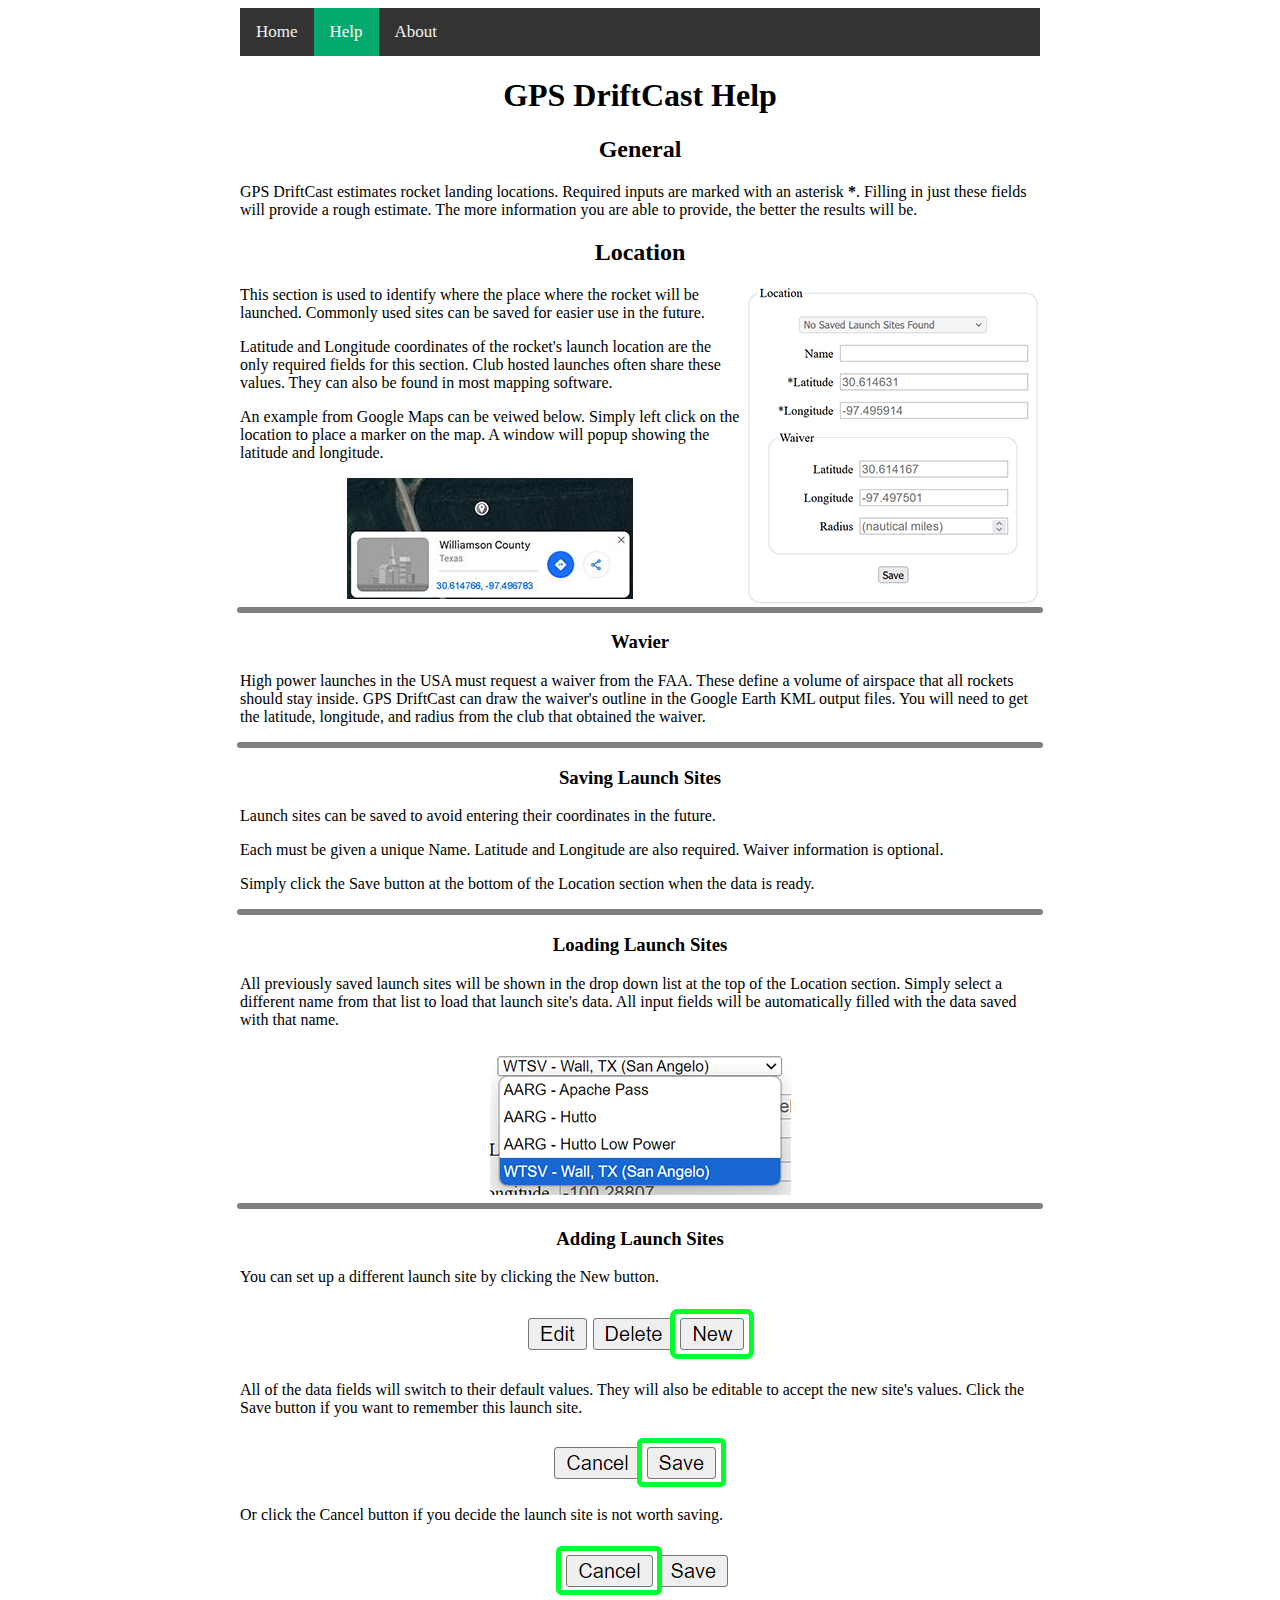
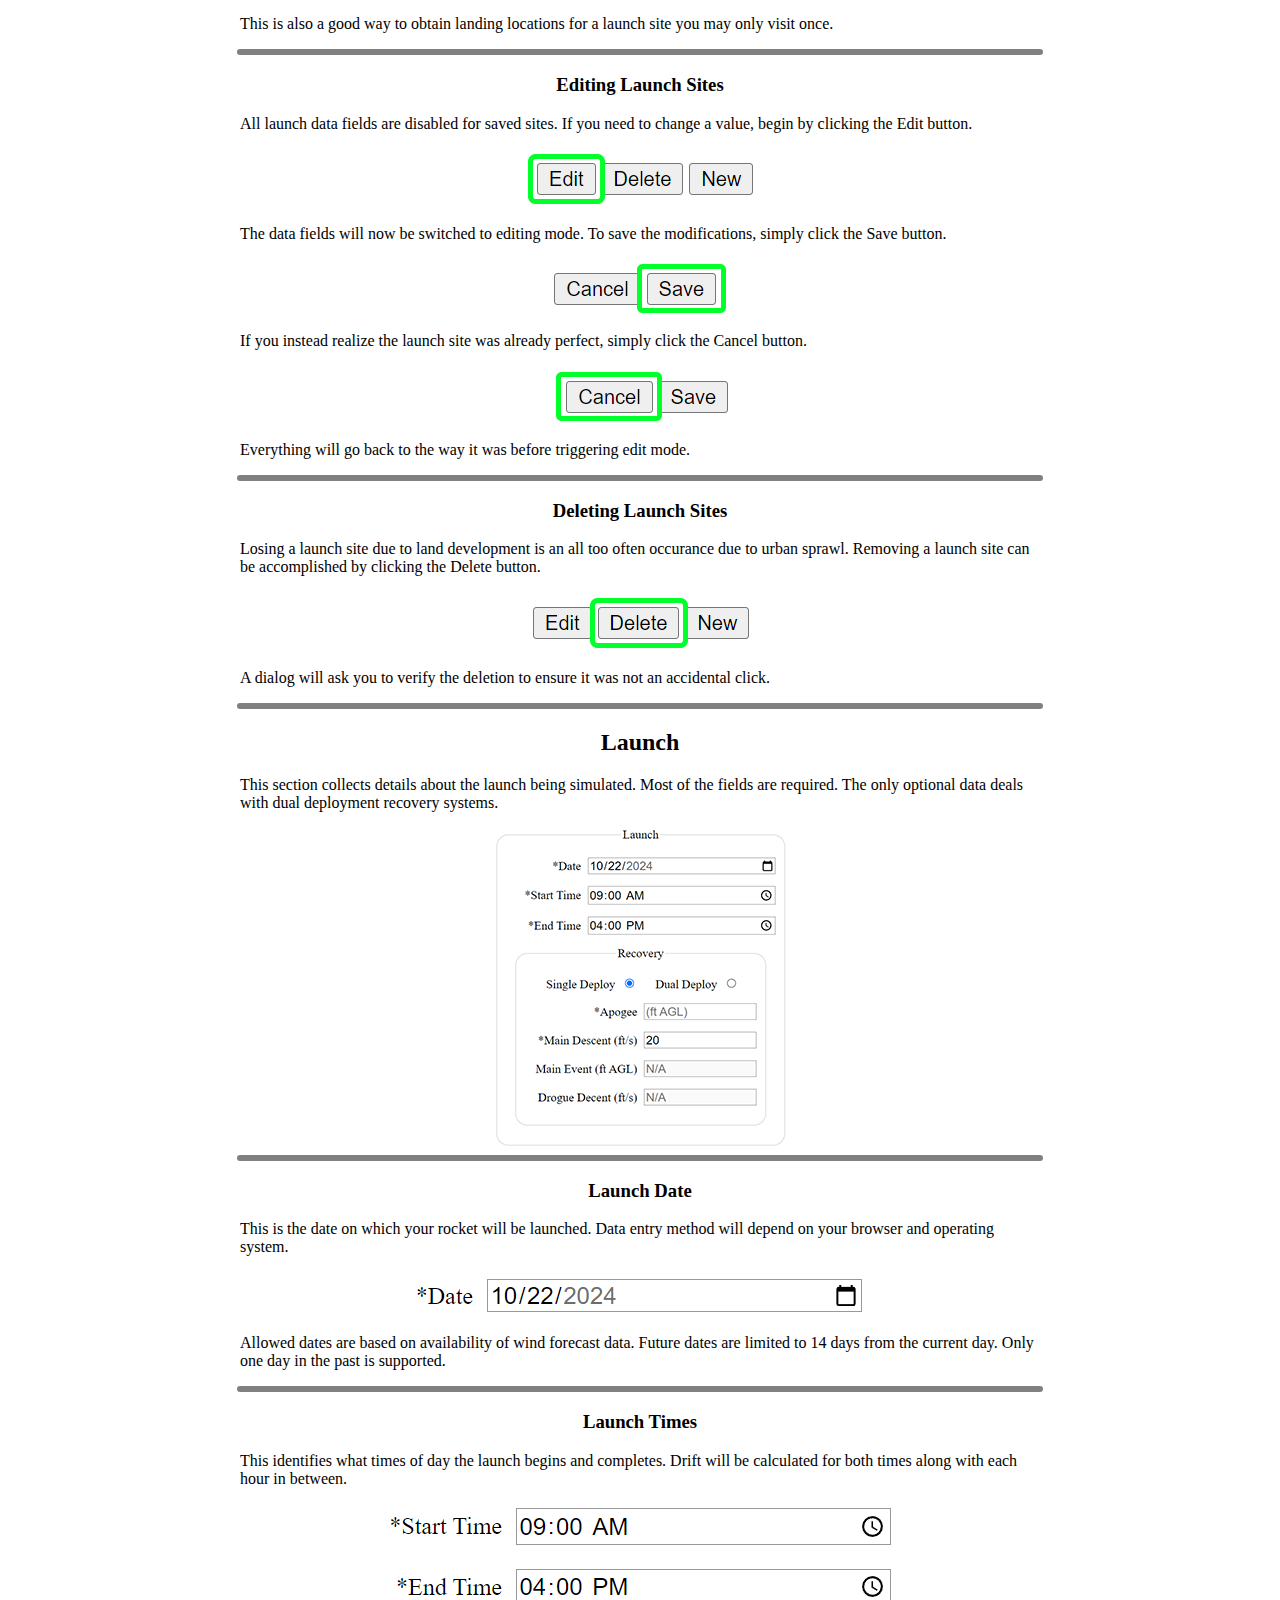
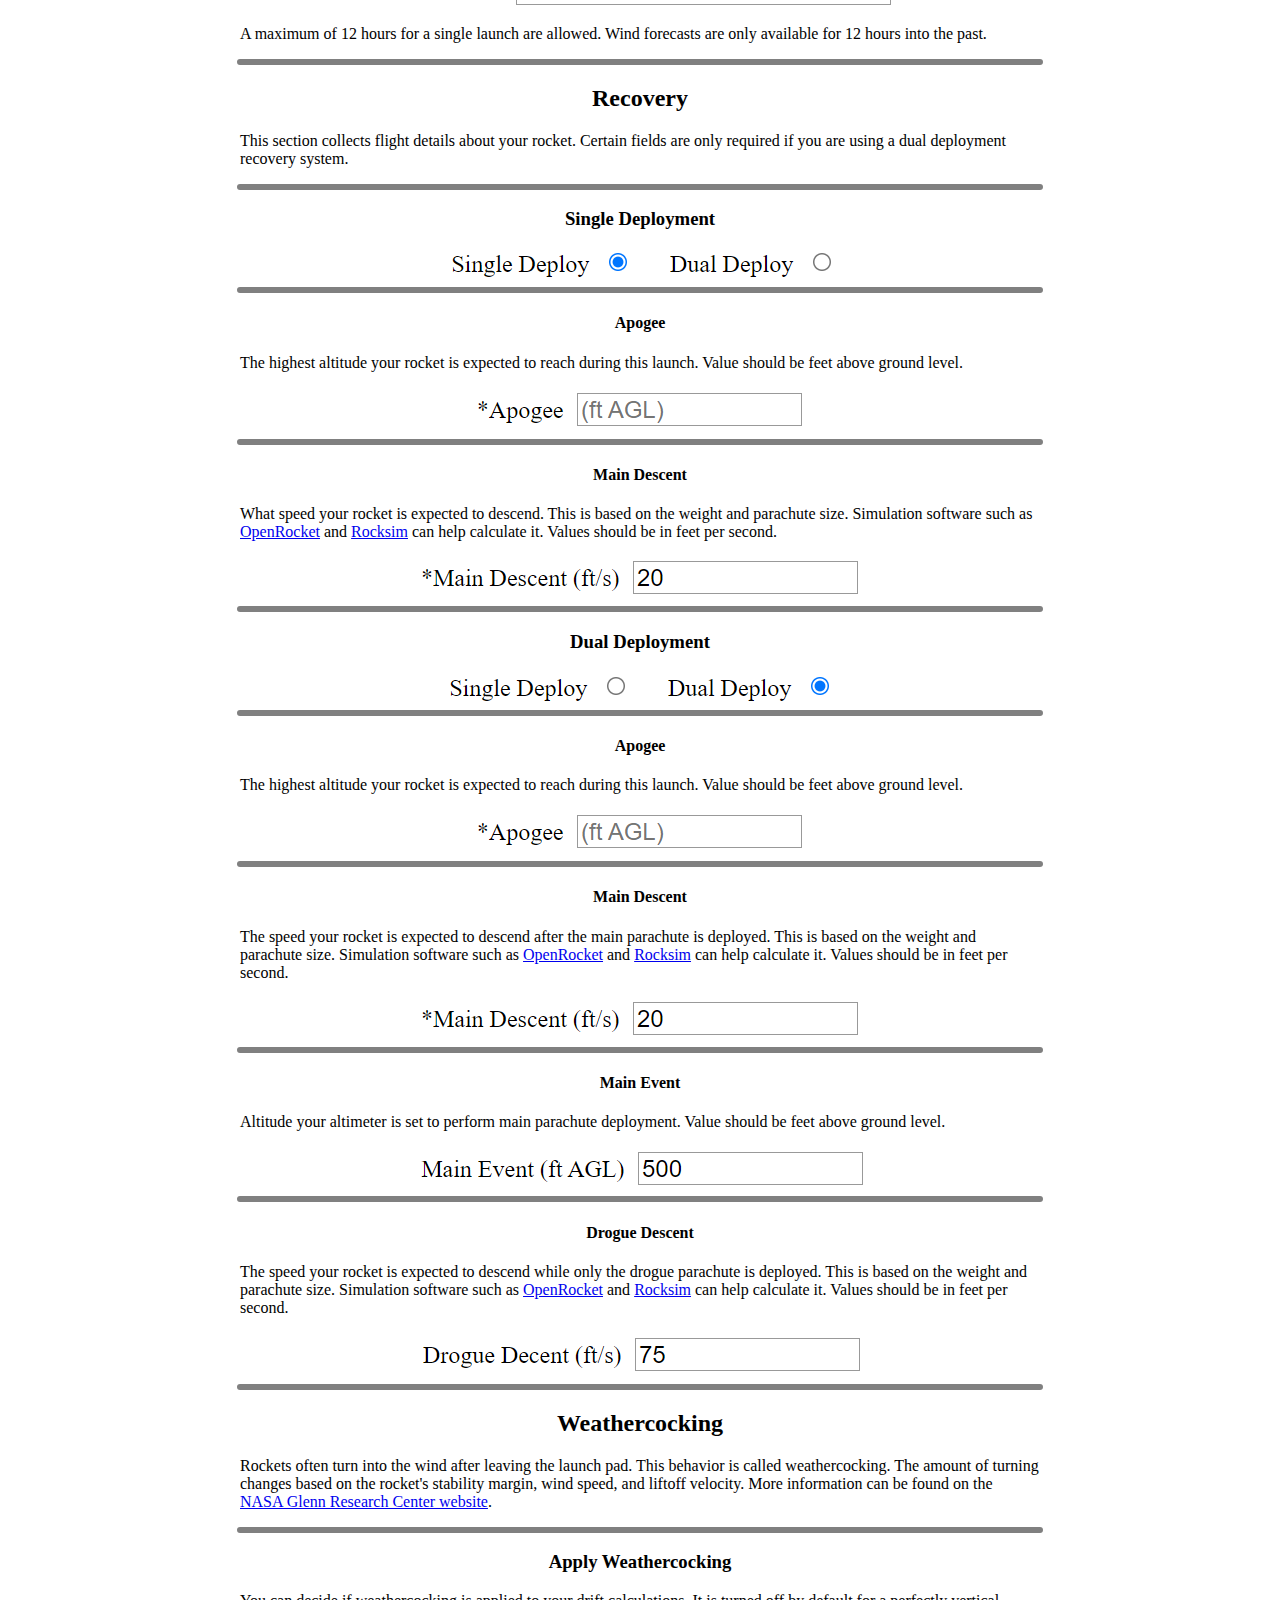
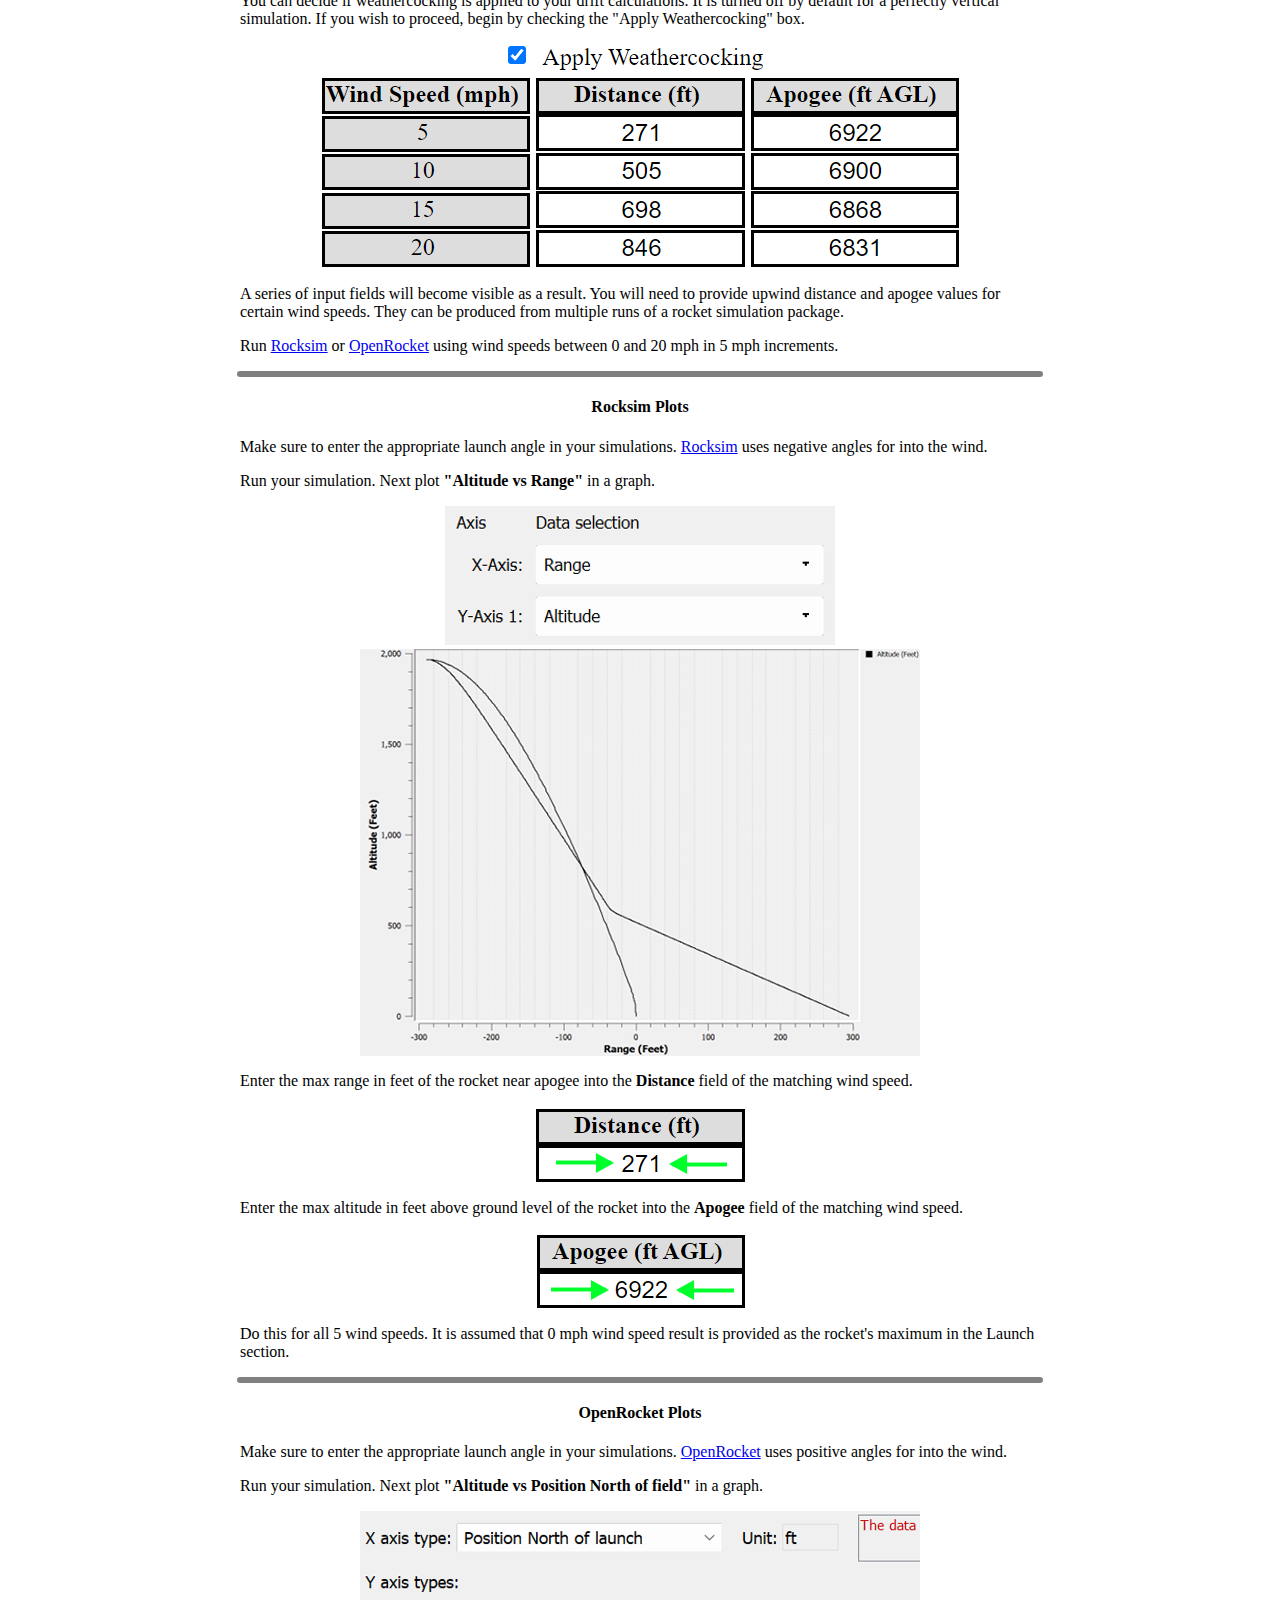
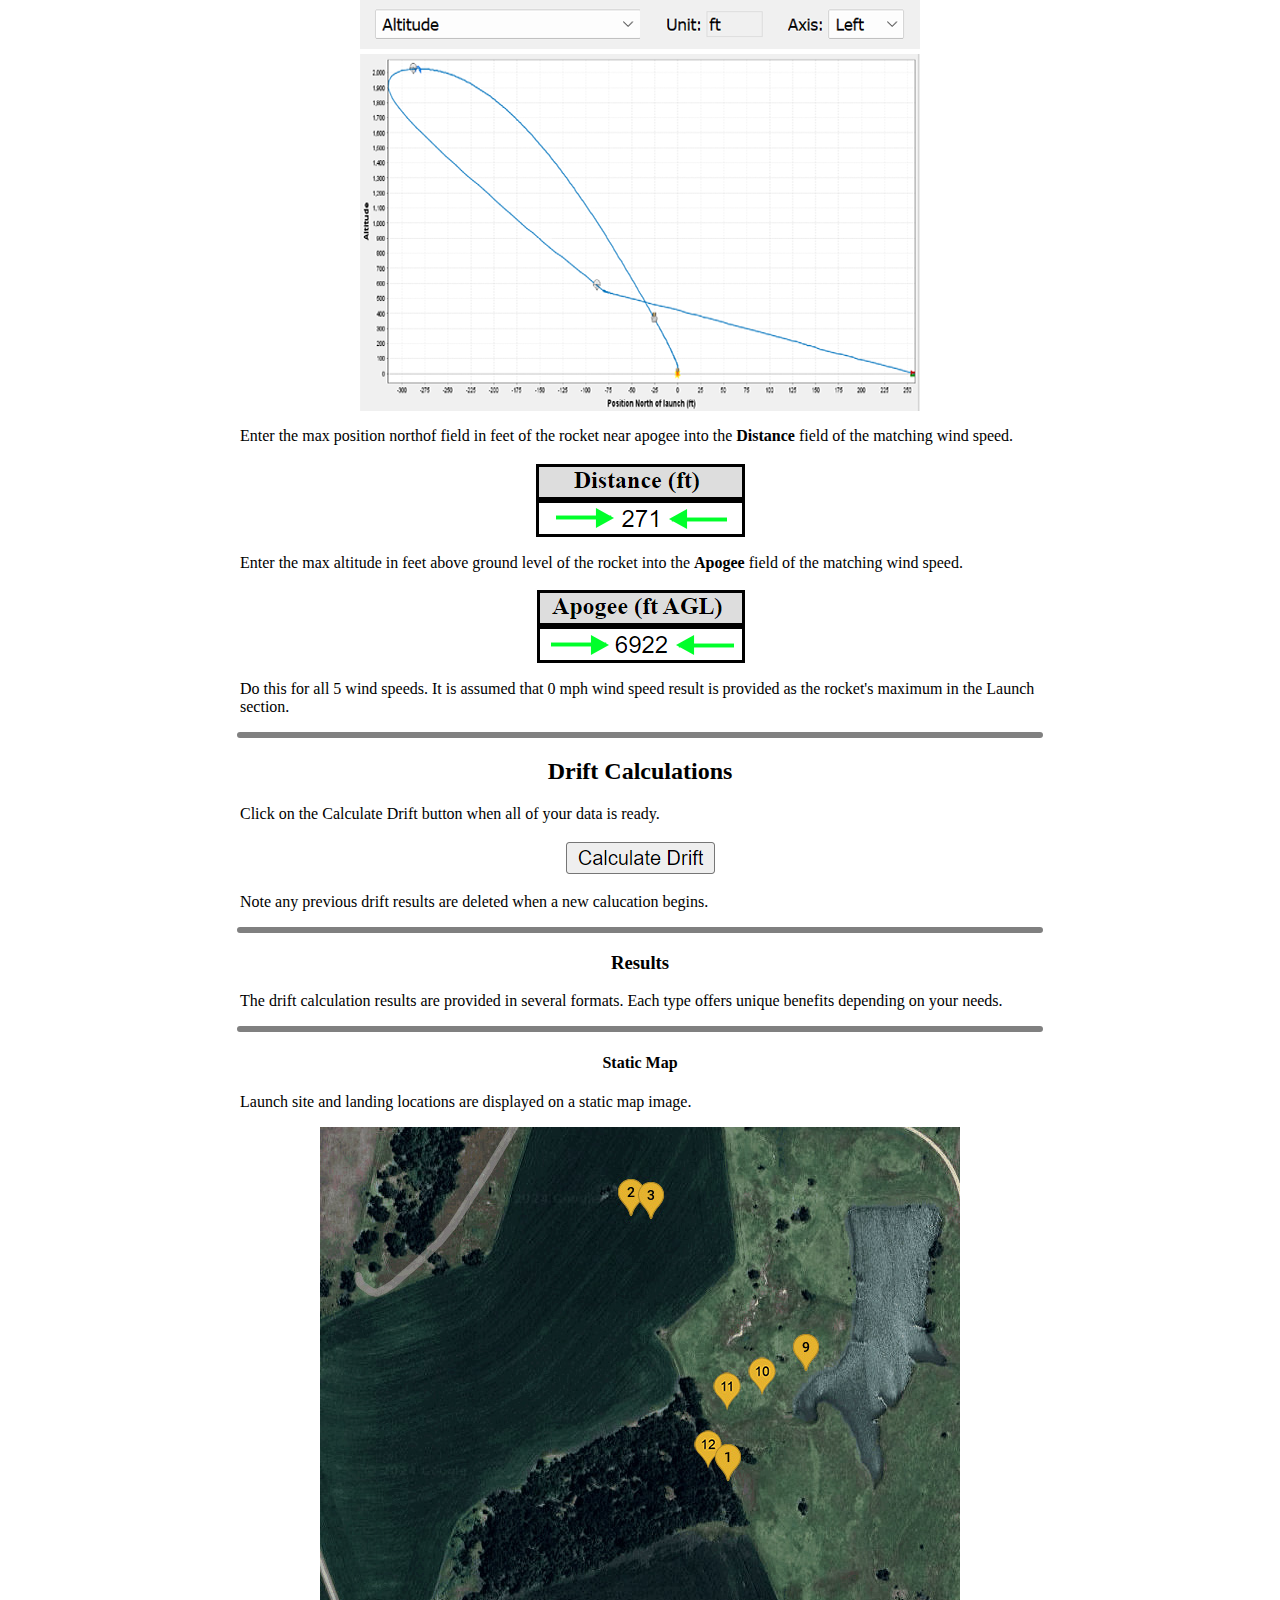
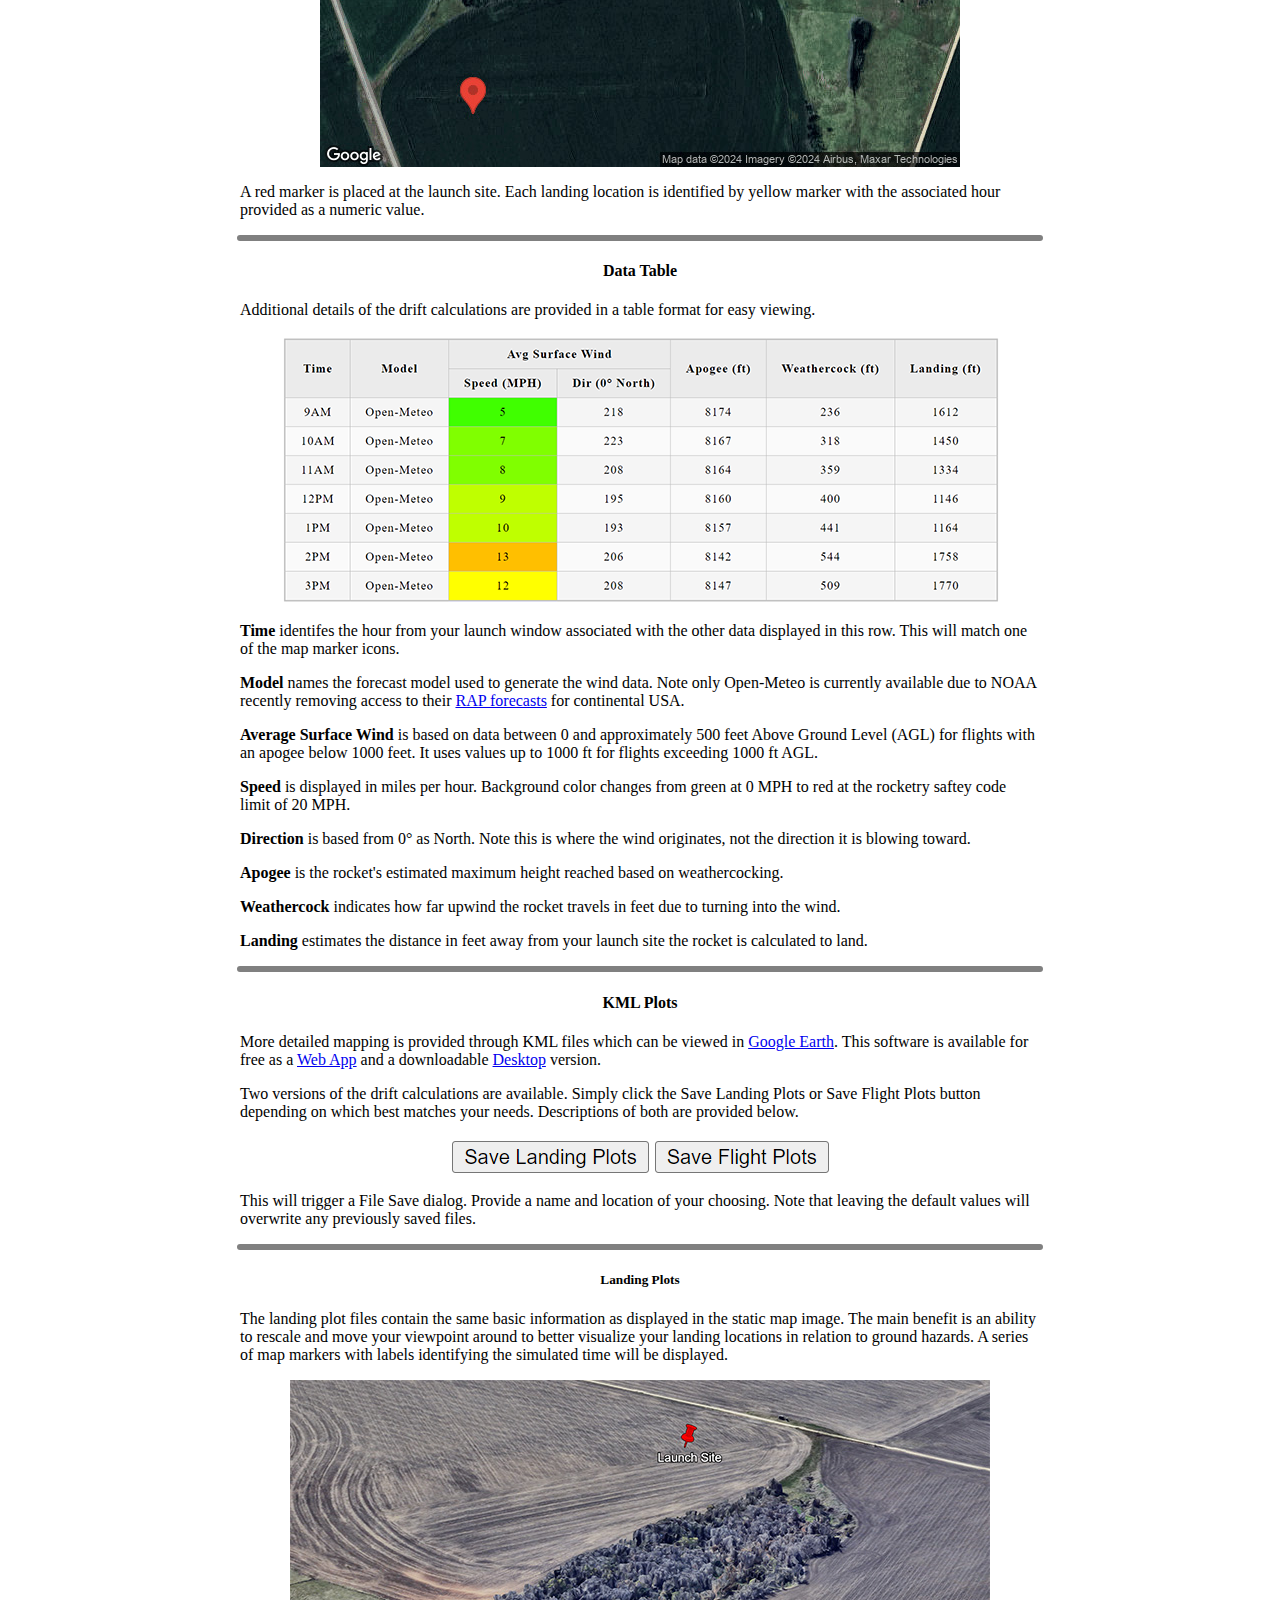
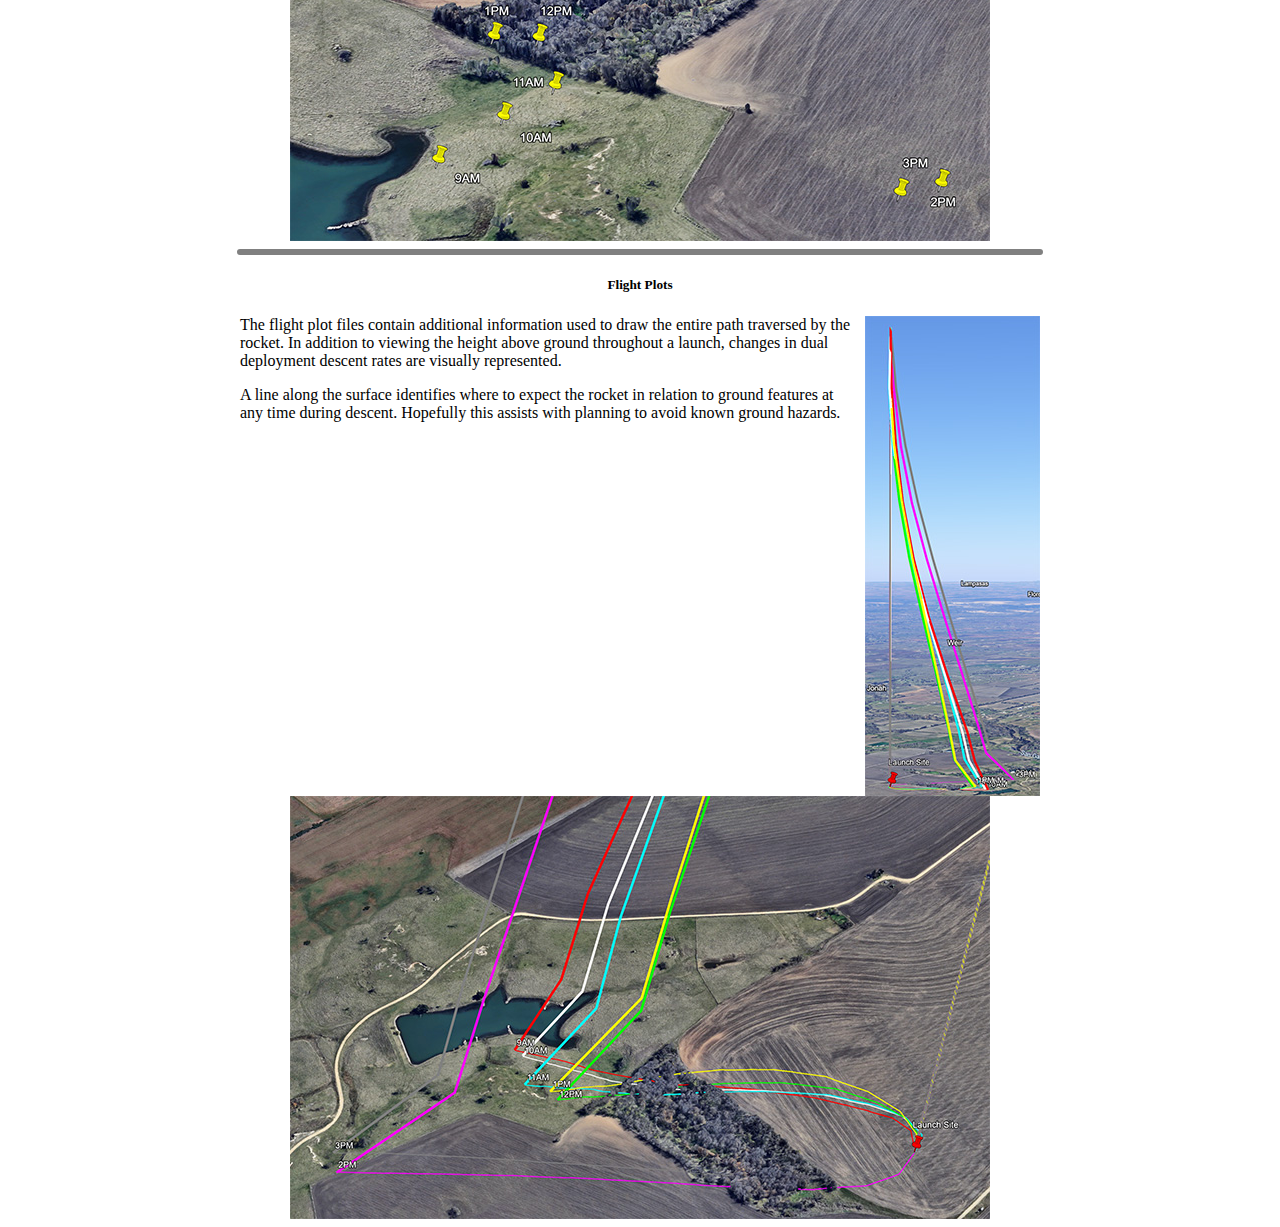
==== commit d48a2113: "About Page" ====
--- a/help/index.html
+++ b/help/index.html
@@ -17,6 +17,7 @@
         <div class="topnav">
             <a href="../index.html">Home</a>
             <a class="active" href="#page_top">Help</a>
+            <a href="../about/index.html">About</a>
         </div>
         <h1>GPS DriftCast Help</h1>
         <div>
